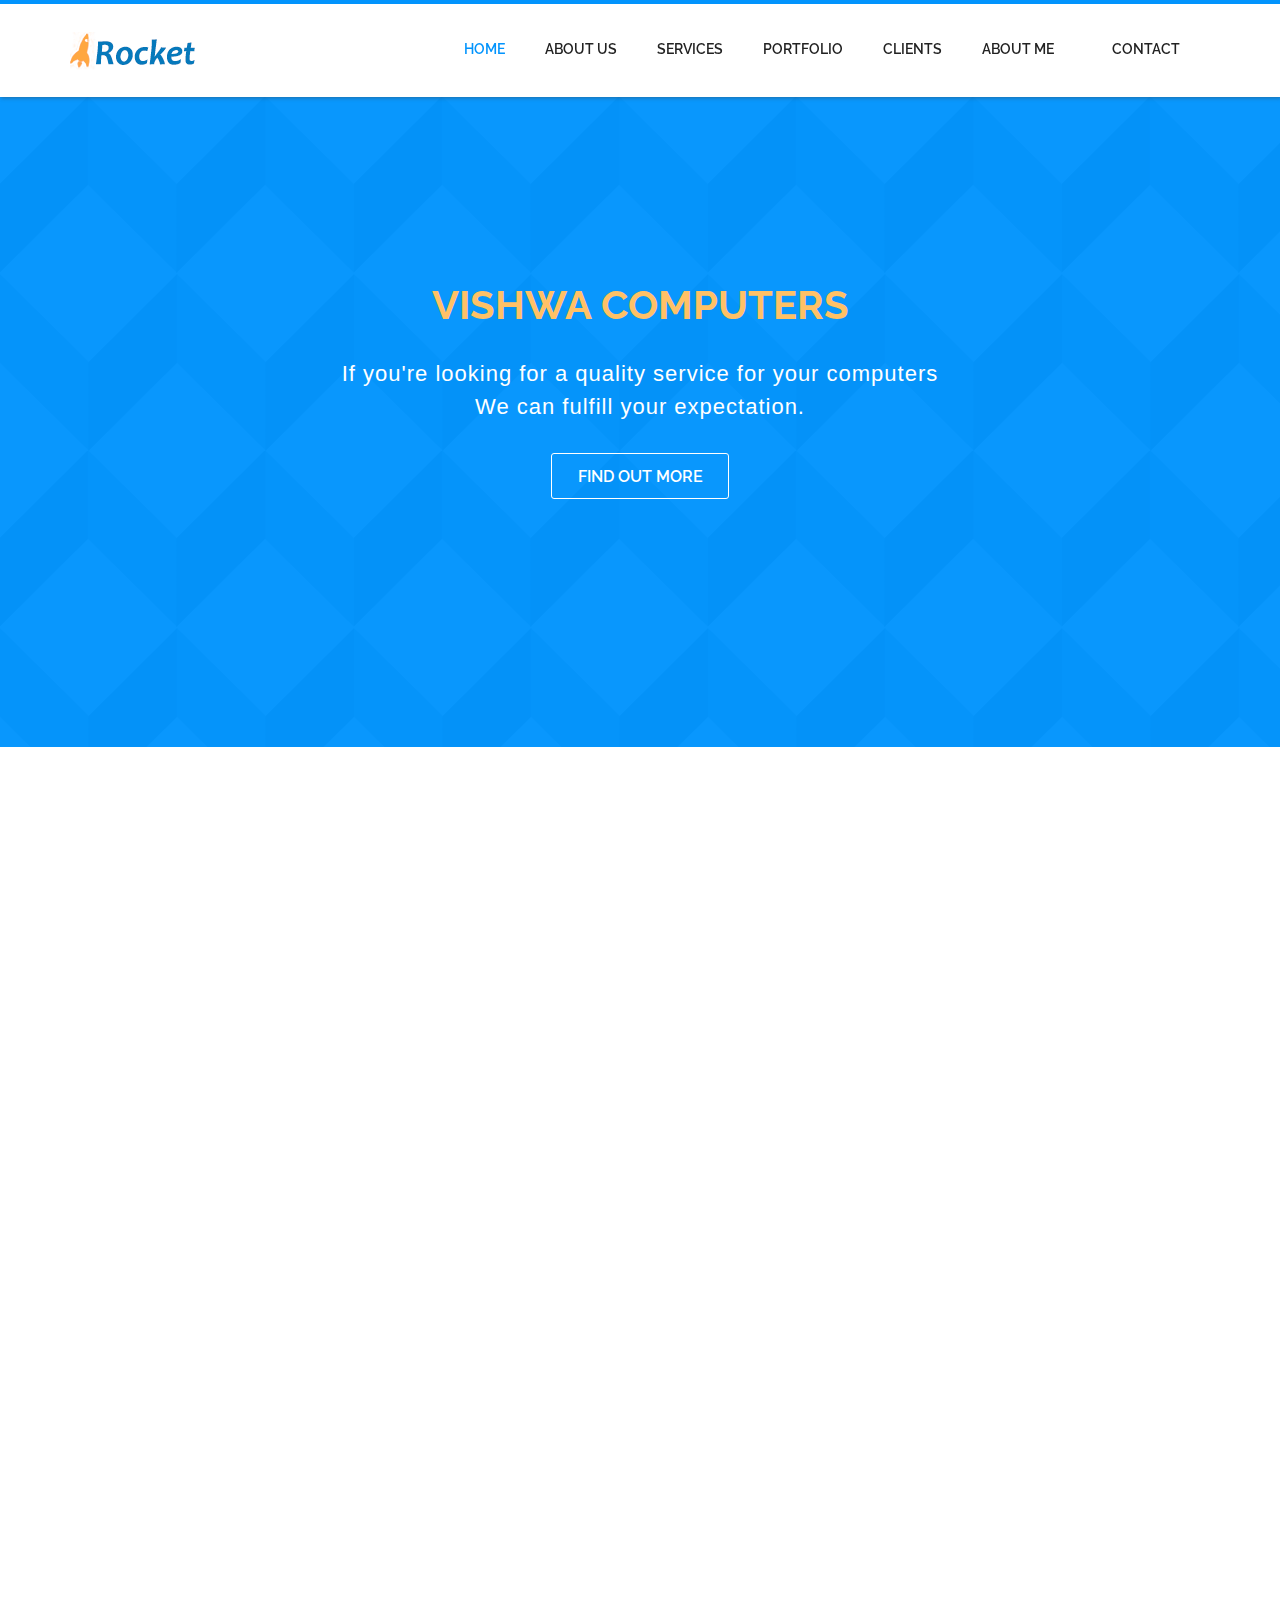
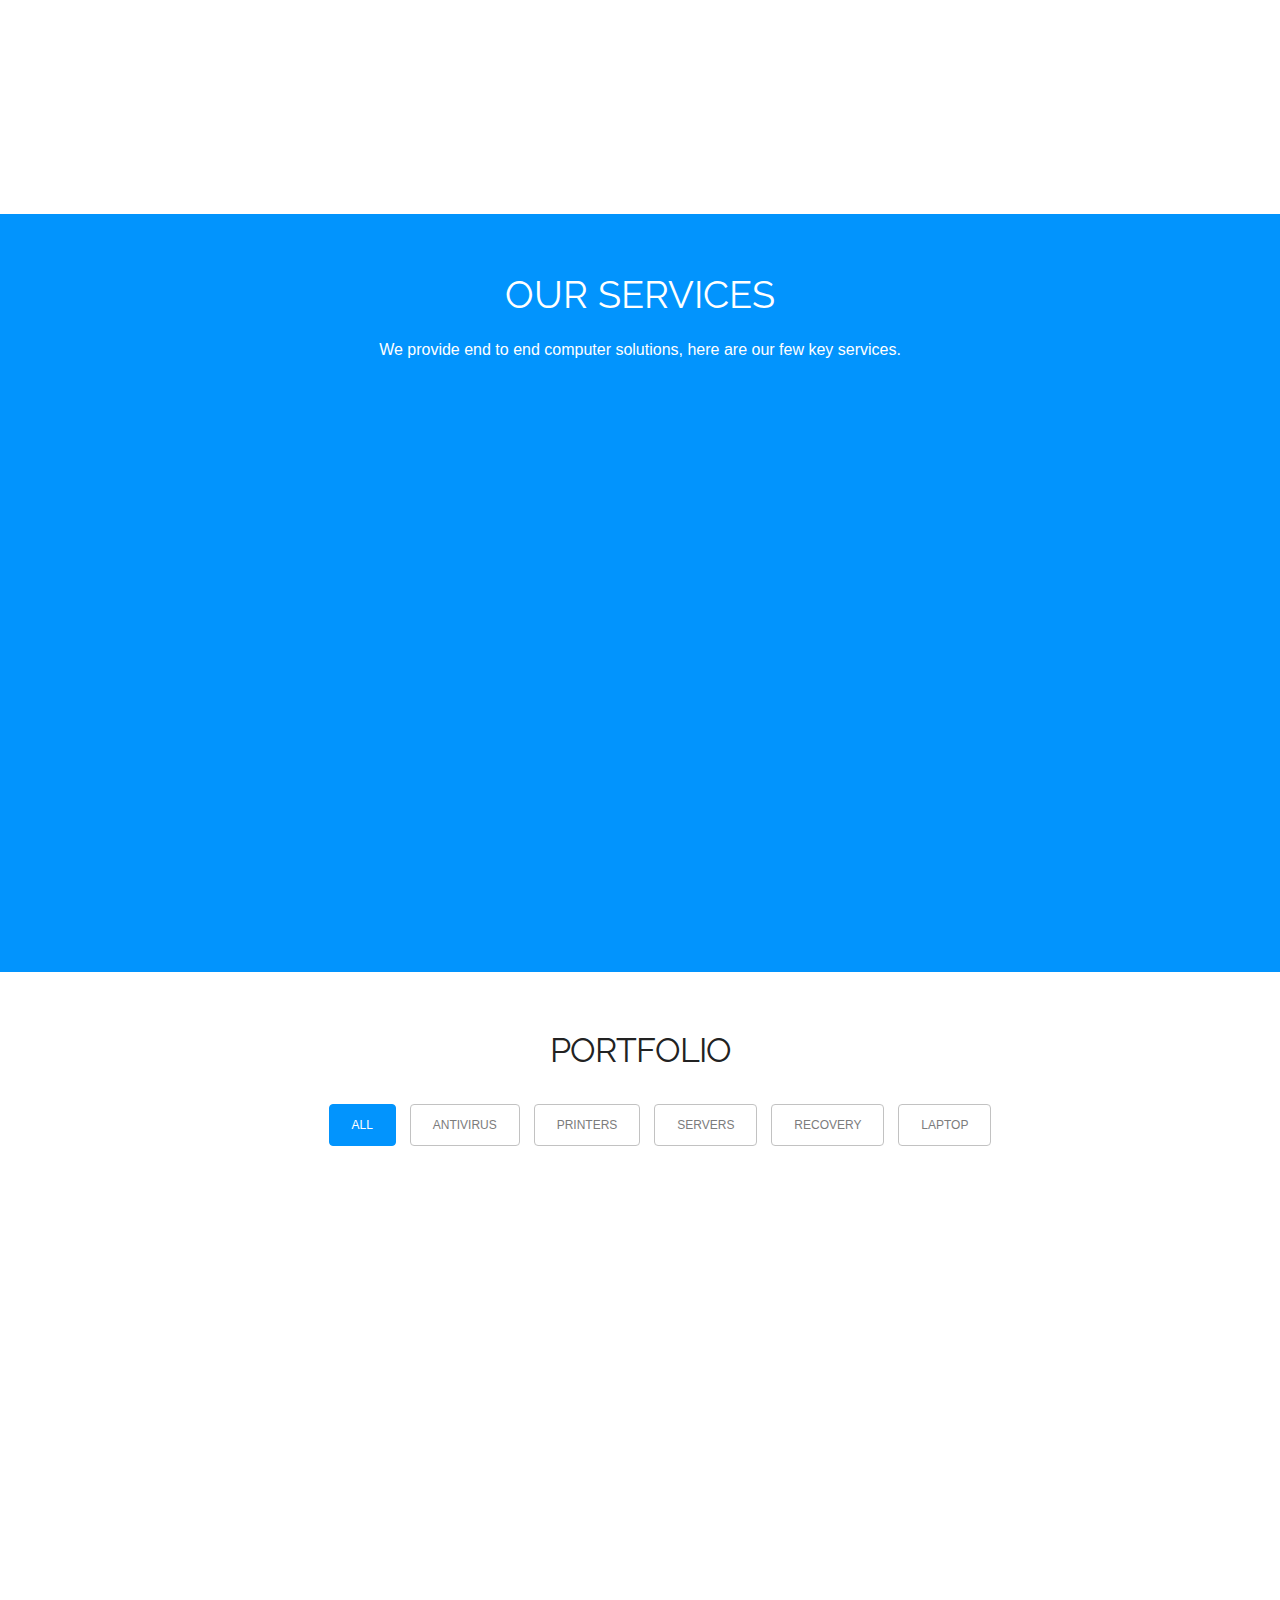
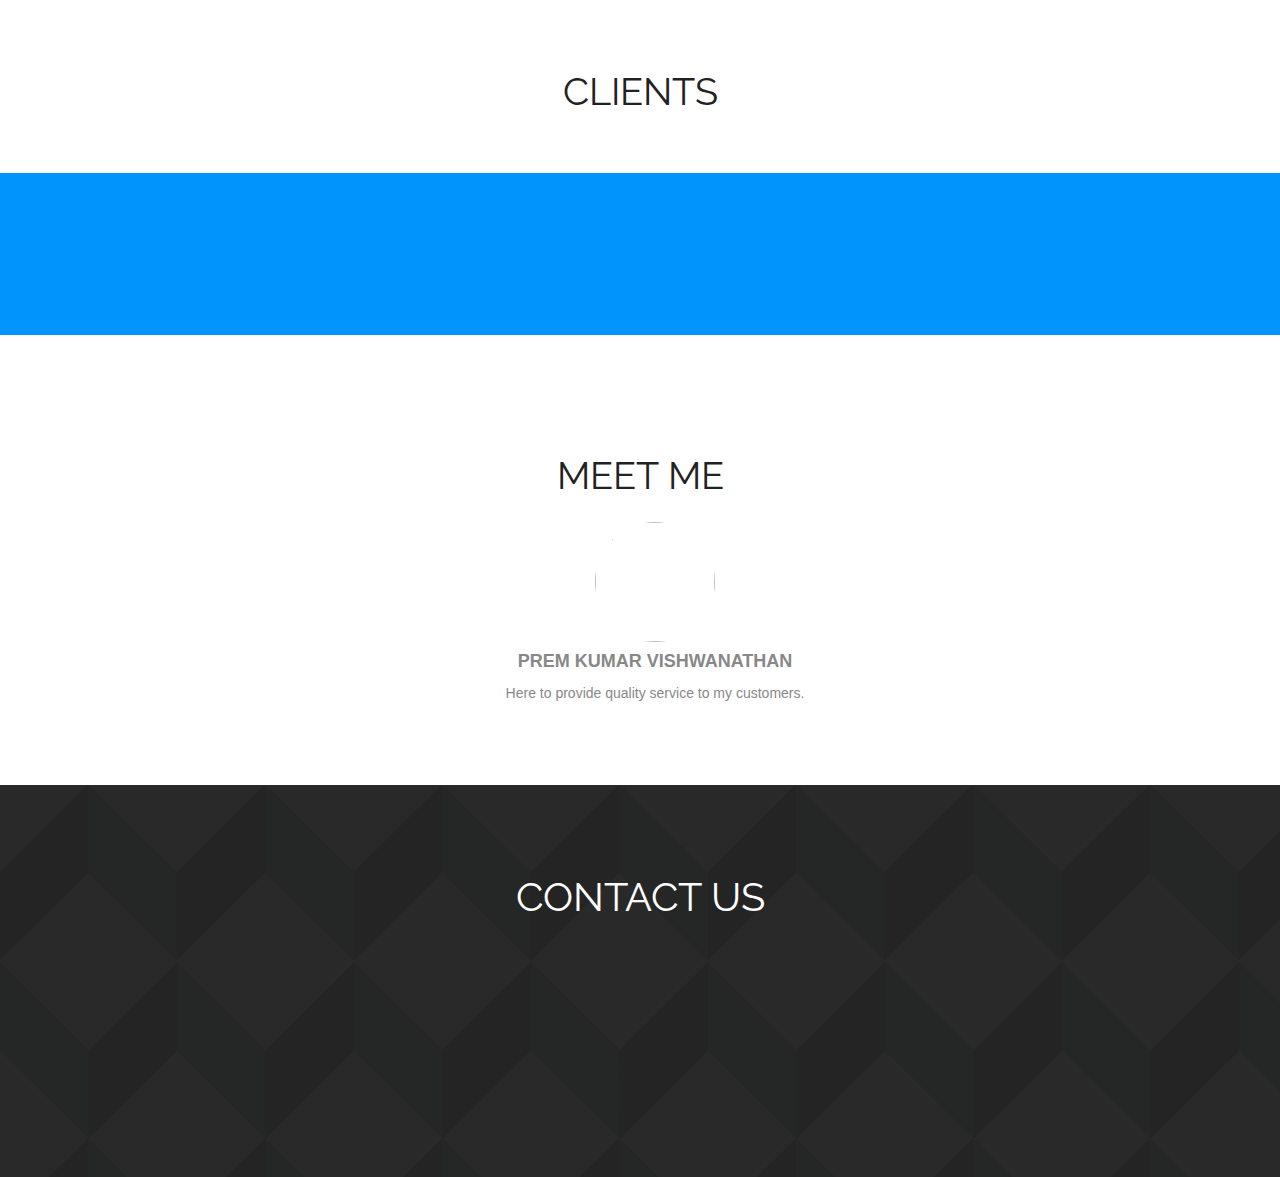
==== index.html @ ed41c0fb "Changes" ====
<!doctype html>
<html>
<head>
<meta charset="utf-8">
<meta name="viewport" content="width=device-width, maximum-scale=1">
<title>Rocket Business Bootstrap Free Responsive Web template | Webthemez</title>
<link rel="icon" href="favicon.png" type="image/png">
<link href="css/bootstrap.min.css" rel="stylesheet" type="text/css">
<link rel="stylesheet" href="js/fancybox/jquery.fancybox.css" type="text/css" media="screen" />
<link href="css/style.css" rel="stylesheet" type="text/css"> 
<link href="css/font-awesome.css" rel="stylesheet" type="text/css"> 
<link href="css/animate.css" rel="stylesheet" type="text/css">
 
<!--[if lt IE 9]>
    <script src="js/respond-1.1.0.min.js"></script>
    <script src="js/html5shiv.js"></script>
    <script src="js/html5element.js"></script>
<![endif]-->
 
</head>
<body>

<!--Header_section-->
<header id="header_wrapper">
  <div class="container">
    <div class="header_box">
      <div class="logo"><a href="#"><img src="img/logo.png" alt="logo"></a></div>
	  <nav class="navbar navbar-inverse" role="navigation">
      <div class="navbar-header">
        <button type="button" id="nav-toggle" class="navbar-toggle" data-toggle="collapse" data-target="#main-nav"> <span class="sr-only">Toggle navigation</span> <span class="icon-bar"></span> <span class="icon-bar"></span> <span class="icon-bar"></span> </button>
        </div>
	    <div id="main-nav" class="collapse navbar-collapse navStyle">
			<ul class="nav navbar-nav" id="mainNav">
			  <li class="active"><a href="#hero_section" class="scroll-link">Home</a></li>
			  <li><a href="#aboutUs" class="scroll-link">About Us</a></li>
			  <li><a href="#service" class="scroll-link">Services</a></li>
			  <li><a href="#Portfolio" class="scroll-link">Portfolio</a></li>
			  <li><a href="#clients" class="scroll-link">Clients</a></li>
			  <li><a href="#team" class="scroll-link">About Me</a></li>
			  <li><a href="#contact" class="scroll-link">Contact</a></li>
			</ul>
      </div>
	 </nav>
    </div>
  </div>
</header>
<!--Header_section--> 

<!--Hero_Section-->
<section id="hero_section" class="top_cont_outer">
  <div class="hero_wrapper">
    <div class="container">
      <div class="hero_section">
        <div class="row">
          <div class="col-md-12">
		   
            <div class="top_left_cont zoomIn wow animated"> 
              <h2><strong>Vishwa Computers</strong></h2>

                <div class="underline"></div>
              <p>If you're looking for a quality service for your computers <br/> We can fulfill your expectation.</p>
              <a href="#service" class="read_more2">Find out more</a> </div>
          </div> 
        </div>
      </div>
    </div>
  </div>
</section>
<!--Hero_Section--> 

<section id="aboutUs"><!--Aboutus-->
<div class="inner_wrapper aboutUs-container fadeInLeft animated wow">
  <div class="container">
    <h2>About Us</h2>
	<h6>We are one of the best Computer repairing service provider in Chennai. We repair your system at your home/office at very affordable price.</h6>
    <div class="inner_section">
 <div class="row">
      <div class="col-md-6"> <img class="img-responsive" src="img/portfolio_pic2.jpg" align=""> </div>
      <div class="col-md-6">
        <h3>Who we are</h3>
        <p>We have more than <b>10+</b> years and 500+ happy customers. Vishwa computers is one of the best computer solution provider in chennai. We provide all kinds of system sales and services like, ASC, Desktop and Laptop computers and it's peripherals.</p><br/>
      </div>
    </div>
	  <div class="row">
		<div class="col-lg-12 about-us">
			<div class="row">
                <div class="col-md-6"> <img class="img-responsive" src="img/about2.jpg" align=""> </div>
				<div class="col-md-6">
				 <h3>Why choose us</h3> 
                    <p>
                         Customer satisfaction is our key, we have more happy clients and we will always provide an optimal solution which 
                    </p>
                <ul class="about-us-list">
                    <li class="points">Expert Team</li>
                    <li class="points">Fast Service</li>
                    <li class="points">Quick Response</li>
                    <li class="points">Modern Technology</li>
                    <li class="points">Affordable Prices</li>
                </ul><!-- /.about-us-list -->
            
				</div><!-- /.col-md-6 -->
				
			</div><!-- /.row -->	
		</div><!-- /.col-lg-12 -->
	   </div>
  
    </div>
  </div> 
  </div>
</section>
<!--Aboutus--> 


<!--Service-->
<section  id="service">
  <div class="container">
    <h2>Our Services</h2>
	<h6>We provide end to end computer solutions, here are our few key services.</h6>
    <div class="service_wrapper">
      <div class="row">
        <div class="col-md-3">
		<div class="service_icon delay-03s animated wow  zoomIn"><span><i class="fa fa-html5"></i></span></div>
          <div class="service_block">
            
            <h3 class="animated fadeInUp wow">Sales</h3>
            <p class="animated fadeInDown wow">we are well experienced, we will be able to assemble computer system with latest technical configurations.</p>
          </div>
        </div>
        <div class="col-md-3"> 
		<div class="service_icon icon2  delay-03s animated wow zoomIn"> <span><i class="fa fa-globe"></i></span> </div> 
		<div class="service_block">
            <h3 class="animated fadeInUp wow">Networking</h3>
            <p class="animated fadeInDown wow">We Provide Computer Networking Services, Like structured Cabling, Switching, routing, Crimping, Wifi, Lan, Wan Point to factor yet point after multipoint networking.  </p>
          </div>
        </div>
        <div class="col-md-3">
		<div class="service_icon icon3  delay-03s animated wow zoomIn"> <span><i class="fa fa-desktop"></i></span> </div>
          <div class="service_block">
            
            <h3 class="animated fadeInUp wow">Data Recovery Service</h3>
            <p class="animated fadeInDown wow">Do not fear in relation to statistics impairment anymore, because We lift lost, deleted & formatted records from entire types about media units include Hard Disk, Desktop, Laptop, Mobile, Removable media.</p>
          </div>
        </div>
		  <div class="col-md-3">
		<div class="service_icon icon3  delay-03s animated wow zoomIn"> <span><i class="fa fa-camera"></i></span> </div>
          <div class="service_block">
            
            <h3 class="animated fadeInUp wow">CCTV Installation</h3>
            <p class="animated fadeInDown wow">Our team tends to provide the best CCTV Installation services and take specific care of each and every customer keeping in minds its terms, needs and desires. installation and supporting CCTV security solutions, Surveillance System & Security Camera etc.</p>
          </div>
        </div>
      </div> 
    </div>
  </div>
</section>
<!--Service-->




<!-- Portfolio -->
<section id="Portfolio" class="content"> 
  
  <!-- Container -->
  <div class="container portfolio_title"> 
    
    <!-- Title -->
    <div class="section-title">
      <h2>Portfolio</h2>
	  
    </div>
    <!--/Title --> 
    
  </div>
  <!-- Container -->
  
  <div class="portfolio-top"></div>
  
  <!-- Portfolio Filters -->
  <div class="portfolio"> 
    
    <div id="filters" class="sixteen columns">
      <ul class="clearfix">
        <li><a id="all" href="#" data-filter="*" class="active">
          <h5>All</h5>
          </a></li>
        <li><a class="" href="#" data-filter=".antivirus">
          <h5>Antivirus</h5>
          </a></li>
        <li><a class="" href="#" data-filter=".printer">
          <h5>Printers</h5>
          </a></li>
        <li><a class="" href="#" data-filter=".servers">
          <h5>Servers</h5>
          </a></li>
        <li><a class="" href="#" data-filter=".recovery">
          <h5>Recovery</h5>
          </a></li>
        <li><a class="" href="#" data-filter=".laptop">
          <h5>Laptop</h5>
          </a></li>
      </ul>
    </div>
    <!--/Portfolio Filters --> 
    
    <!-- Portfolio Wrapper -->
    <div class="isotope fadeInLeft animated wow grid" style="position: relative; overflow: hidden; height: 480px;" id="portfolio_wrapper">  
      <!-- Portfolio Item -->
      <figure style="position: absolute; left: 0px; top: 0px; transform: translate3d(0px, 0px, 0px) scale3d(1, 1, 1); width: 337px; opacity: 1;" class="portfolio-item one-four   antivirus isotope-item effect-oscar">
	   
        <div class="portfolio_img"> 
		<img src="img/portfolio_pic1.jpg" alt="Portfolio 1"> </div> 
			<figcaption>		
				<div>
				  <a href="img/portfolio_pic1.jpg" class="fancybox"> 
					<h2><span>Antivirus</span></h2>
							<p>We install latest antivirus to system to protect from malwares.</p>
				  </a>
				</div>
			</figcaption>
        </figure>
      <!--/Portfolio Item --> 
      
      <!-- Portfolio Item-->
      <figure style="position: absolute; left: 0px; top: 0px; transform: translate3d(337px, 0px, 0px) scale3d(1, 1, 1); width: 337px; opacity: 1;" class="portfolio-item one-four  laptop isotope-item effect-oscar">
        <div class="portfolio_img"> <img src="img/portfolio_pic2.jpg" alt="Portfolio 1"> </div>
        	<figcaption>		
				<div>
				  <a href="img/portfolio_pic2.jpg" class="fancybox"> 
					<h2><span>Laptop</span> services</h2>
							<p>We provide annual maintainance service to keep your speedup laptop.</p>
				  </a>
				</div>
			</figcaption>
        </figure>
      <!--/Portfolio Item --> 
      
      <!-- Portfolio Item -->
      <figure style="position: absolute; left: 0px; top: 0px; transform: translate3d(674px, 0px, 0px) scale3d(1, 1, 1); width: 337px; opacity: 1;" class="portfolio-item one-four  servers  isotope-item effect-oscar">
        <div class="portfolio_img"> <img src="img/portfolio_pic3.jpg" alt="Portfolio 1"> </div>
       <figcaption>		
				<div>
				  <a href="img/portfolio_pic3.jpg" class="fancybox"> 
					<h2><span>Servers</span></h2>
							<p>We install server and configure dhcp for your systems.</p>
				  </a>
				</div>
			</figcaption>
        </figure>
      <!--/Portfolio Item--> 
      
      <!-- Portfolio Item-->
      <figure style="position: absolute; left: 0px; top: 0px; transform: translate3d(1011px, 0px, 0px) scale3d(1, 1, 1); width: 337px; opacity: 1;" class="portfolio-item one-four  laptop  prototype web isotope-item effect-oscar">
        <div class="portfolio_img"> <img src="img/portfolio_pic4.jpg" alt="Portfolio 1"> </div>
         <figcaption>		
				<div>
				  <a href="img/portfolio_pic4.jpg" class="fancybox"> 
					<h2>Assembling <span>PC</span></h2>
                            <p>We know the market, we would be able to provide you the best pc in any budget.</p>
				  </a>
				</div>
			</figcaption>
      </figure>
      <!-- Portfolio Item --> 
      
      <!-- Portfolio Item -->
      <figure style="position: absolute; left: 0px; top: 0px; transform: translate3d(0px, 240px, 0px) scale3d(1, 1, 1); width: 337px; opacity: 1;" class="portfolio-item one-four  recovery isotope-item effect-oscar">
        <div class="portfolio_img"> <img src="img/portfolio_pic5.jpg" alt="Portfolio 1"> </div>
       <figcaption>		
				<div>
				  <a href="img/portfolio_pic5.jpg" class="fancybox"> 
					<h2><span>OS </span>installation</h2>
							<p>We install every os , recover corrupt os.</p>
				  </a>
				</div>
			</figcaption>
      </figure>
      <!--/Portfolio Item --> 
      
      <!-- Portfolio Item -->
      <figure style="position: absolute; left: 0px; top: 0px; transform: translate3d(337px, 240px, 0px) scale3d(1, 1, 1); width: 337px; opacity: 1;" class="portfolio-item one-four  antivirus isotope-item effect-oscar">
        <div class="portfolio_img"> <img src="img/portfolio_pic6.jpg" alt="Portfolio 1"> </div>
       <figcaption>		
				<div>
				  <a href="img/portfolio_pic6.jpg" class="fancybox"> 
					<h2>removing <span>Virus</span></h2>
							<p>We help in recovering your files from virus attacks.</p>
				  </a>
				</div>
			</figcaption>
      </figure>
      <!--/Portfolio Item --> 
      
      <!-- Portfolio Item  -->
      <figure style="position: absolute; left: 0px; top: 0px; transform: translate3d(674px, 240px, 0px) scale3d(1, 1, 1); width: 337px; opacity: 1;" class="portfolio-item one-four  printer web isotope-item effect-oscar">
        <div class="portfolio_img"> <img src="img/portfolio_pic7.jpg" alt="Portfolio 1"> </div>       
       <figcaption>		
				<div>
				  <a href="img/portfolio_pic7.jpg" class="fancybox"> 
					<h2>refilling <span>TONER</span></h2>
							<p>We refil printer catridges and toners.</p>
				  </a>
				</div>
			</figcaption>
       </figure>
      <!--/Portfolio Item --> 
      
      <!-- Portfolio Item -->
      <figure style="position: absolute; left: 0px; top: 0px; transform: translate3d(1011px, 240px, 0px) scale3d(1, 1, 1); width: 337px; opacity: 1;" class="portfolio-item one-four   recovery isotope-item effect-oscar">
        <div class="portfolio_img"> <img src="img/portfolio_pic8.jpg" alt="Portfolio 1"> </div>       
      <figcaption>		
				<div>
				  <a href="img/portfolio_pic8.jpg" class="fancybox"> 
					<h2>recovery</h2>
							<p>Recovering important data service is provided.</p>
				  </a>
				</div>
			</figcaption>
        </figure>
      <!--/Portfolio Item --> 
      
    </div>
    <!--/Portfolio Wrapper --> 
    
  </div>
  <!--/Portfolio Filters -->
  
  <div class="portfolio_btm"></div>
  
  
  <div id="project_container">
    <div class="clear"></div>
    <div id="project_data"></div>
  </div>
 
  
</section>
<!--/Portfolio --> 

<section class="page_section" id="clients"><!--page_section-->
  <h2>Clients</h2>
<!--page_section-->
<div class="client_logos"><!--client_logos-->
  <div class="container">
    <ul class="fadeInRight animated wow">
      <li><a href="javascript:void(0)"><img src="img/client_logo1.png" alt=""></a></li>
      <li><a href="javascript:void(0)"><img src="img/client_logo2.png" alt=""></a></li>
      <li><a href="javascript:void(0)"><img src="img/client_logo3.png" alt=""></a></li>
      <li><a href="javascript:void(0)"><img src="img/client_logo5.png" alt=""></a></li>
    </ul>
  </div>
</div>
</section>
<!--client_logos-->

<section class="page_section team" id="team"><!--main-section team-start-->
  <div class="container">
    <h2>MEET ME</h2>
	  	
		<div id="team" name="team">
  <div class="container">
    <div class="row centered">
      
      <div class="col-md-12 centered"> <img class="img img-circle" src="img/team01.jpg" height="120px" width="120px" alt="">
        <h4><strong>PREM KUMAR VISHWANATHAN</strong></h4>
        <p>Here to provide quality service to my customers.</p><br/>
        <!-- <a href="#"><i class="fa fa-twitter"></i></a> <a href="#"><i class="fa fa-facebook"></i></a> <a href="#"><i class="fa fa-linkedin"></i></a> <br/></div>    -->
    </div>
  </div>
  <!-- row --> 
</div>
	</div>
</section>
<!--/Team-->
<!--Footer-->
<footer class="footer_wrapper" id="contact">
  <div class="container">
    <section class="page_section contact" id="contact">
      <div class="contact_section">
        <h2>Contact Us</h2>
     
      </div>
      <div class="row">
        <div class="col-lg- wow fadeInLeft">	
		 <div class="contact_info">
            <div class="col-md-4">
                <div class="detail">
                    <h4>Vishwa Computers</h4>
                    <p>Ambattur, Chennai</p>
                </div>      
            </div>
            <div class="col-md-4">          
                <div class="detail">
                    <h4>call us</h4>
                    <p>+91 9940304324</p>
                </div>
            </div>
            <div class="col-md-4">
                <div class="detail">
                    <h4>Email us</h4>
                    <p>premuv@gmail.com</p>
                </div> 
            </div>
        </div>
       		  
			  
          
          <!-- <ul class="social_links">
            <li class="twitter animated bounceIn wow delay-02s"><a href="javascript:void(0)"><i class="fa fa-twitter"></i></a></li>
            <li class="facebook animated bounceIn wow delay-03s"><a href="javascript:void(0)"><i class="fa fa-facebook"></i></a></li>
            <li class="pinterest animated bounceIn wow delay-04s"><a href="javascript:void(0)"><i class="fa fa-pinterest"></i></a></li>
            <li class="gplus animated bounceIn wow delay-05s"><a href="javascript:void(0)"><i class="fa fa-google-plus"></i></a></li> 
          </ul> -->
        </div>
        <!-- <div class="col-lg-8 wow fadeInLeft delay-06s">
          <div class="form">
            <input class="input-text" type="text" name="" value="Your Name *" onFocus="if(this.value==this.defaultValue)this.value='';" onBlur="if(this.value=='')this.value=this.defaultValue;">
            <input class="input-text" type="text" name="" value="Your E-mail *" onFocus="if(this.value==this.defaultValue)this.value='';" onBlur="if(this.value=='')this.value=this.defaultValue;">
            <textarea class="input-text text-area" cols="0" rows="0" onFocus="if(this.value==this.defaultValue)this.value='';" onBlur="if(this.value=='')this.value=this.defaultValue;">Your Message *</textarea>
            <input class="input-btn" type="submit" value="send message">
          </div>
        </div>
      </div> -->
    </section>
  </div>
  <div class="container">
    <!-- <div class="footer_bottom"><span><a href="http://webthemez.com">WebThemez.com</a>. </span> </div> -->
  </div>
</footer>

<script type="text/javascript" src="js/jquery-1.11.0.min.js"></script>
<script type="text/javascript" src="js/bootstrap.min.js"></script>
<script type="text/javascript" src="js/jquery-scrolltofixed.js"></script>
<script type="text/javascript" src="js/jquery.nav.js"></script> 
<script type="text/javascript" src="js/jquery.easing.1.3.js"></script>
<script type="text/javascript" src="js/jquery.isotope.js"></script>
<script src="js/fancybox/jquery.fancybox.pack.js" type="text/javascript"></script> 
<script type="text/javascript" src="js/wow.js"></script> 
<script type="text/javascript" src="js/custom.js"></script>

</body>
</html>
---- css/style.css ----
/*
Author URI: http://webthemez.com/
Note: 
Licence under Creative Commons Attribution 3.0 
-------------------------------------------------------*/

@charset "utf-8";
@import url(http://fonts.googleapis.com/css?family=Raleway:800,700,400);
@import url(http://fonts.googleapis.com/css?family=Signika:400,600);

/* Reset
---------------------------------*/
ul {
    list-style: none;
}

.figure {
    margin: 0px;
}

img {
    max-width: 100%;
}

a, a:hover, a:active {
    outline: 0px !important;
	text-decoration:none;
}
.clear {
    clear: both;
    display: block;
    overflow: hidden;
    visibility: hidden;
    width: 0;
    height: 0;
}
.clearfix:before,
.clearfix:after {
    content: '\0020';
    display: block;
    overflow: hidden;
    visibility: hidden;
    width: 0;
    height: 0;
}

.clearfix:after {
    clear: both;
}

/* Common style */
.grid figure {
	position: relative;
	float: left;
	overflow: hidden;
	margin: 10px 1%;
	min-width: 320px;
	max-width: 480px;
	max-height: 360px;
	width: 48%;
	background: #3085a3;
	text-align: center;
	cursor: pointer;
}

.grid figure img {
	position: relative;
	display: block;
	min-height: 100%;
	max-width: 100%;
	opacity: 0.8;
}

.grid figure figcaption {
	padding: 2em;
	color: #fff;
	text-transform: uppercase;
	font-size: 1.25em;
	-webkit-backface-visibility: hidden;
	backface-visibility: hidden;
}

.grid figure figcaption::before,
.grid figure figcaption::after {
	pointer-events: none;
}

.grid figure figcaption,
.grid figure figcaption > a {
	position: absolute;
	top: 0;
	left: 0;
	width: 100%;
	height: 100%;
}

/* Anchor will cover the whole item by default */
/* For some effects it will show as a button */
.grid figure figcaption > a {
	z-index: 1000;
	text-indent: 200%;
	white-space: nowrap;
	font-size: 0;
	opacity: 0;
}

.grid figure h2 {
	word-spacing: -0.15em;
	font-weight: 300;
}

.grid figure h2 span {
	font-weight: 800;
}

.grid figure h2,
.grid figure p {
	margin: 0;
}

.grid figure p {
	letter-spacing: 1px;
	font-size: 68.5%;
}

/*---------------*/
/***** Oscar *****/
/*---------------*/

figure.effect-oscar {
	background: -webkit-linear-gradient(45deg, #22682a 0%, #9b4a1b 40%, #3a342a 100%);
	background: linear-gradient(45deg, #22682a 0%,#9b4a1b 40%,#3a342a 100%);
}

figure.effect-oscar img {
	opacity: 0.9;
	-webkit-transition: opacity 0.35s;
	transition: opacity 0.35s;
}

figure.effect-oscar figcaption {
	padding: 3em;
	background-color: rgba(58,52,42,0.7);
	-webkit-transition: background-color 0.35s;
	transition: background-color 0.35s;
}

figure.effect-oscar figcaption::before {
	position: absolute;
	top: 30px;
	right: 30px;
	bottom: 30px;
	left: 30px;
	border: 1px solid #fff;
	content: '';
}

figure.effect-oscar h2 {
	margin: 20% 0 10px 0;
	-webkit-transition: -webkit-transform 0.35s;
	transition: transform 0.35s;
	-webkit-transform: translate3d(0,100%,0);
	transform: translate3d(0,100%,0);
	color:#A3A3A3;
}

figure.effect-oscar figcaption::before,
figure.effect-oscar p {
	opacity: 0;
	-webkit-transition: opacity 0.35s, -webkit-transform 0.35s;
	transition: opacity 0.35s, transform 0.35s;
	-webkit-transform: scale(0);
	transform: scale(0);
}

figure.effect-oscar:hover h2 {
	-webkit-transform: translate3d(0,0,0);
	transform: translate3d(0,0,0);
	color:#fff;
}

figure.effect-oscar:hover figcaption::before,
figure.effect-oscar:hover p {
	opacity: 1;
	-webkit-transform: scale(1);
	transform: scale(1);
	color:#fff;+++++++
}

figure.effect-oscar:hover figcaption {
	background-color: rgba(58,52,42,0);
}

figure.effect-oscar:hover img {
	opacity: 0.4;
}

/* Styles
---------------------------------*/
body {
    background: #fff;
    font-family: 'Open Sans', sans-serif;
    font-size: 14px;
    font-weight: normal;
    color: #888888;
    margin: 0;
}

h2 {
    font-size: 38px;
    color: #222222;
    font-family: 'Raleway', sans-serif;
    font-weight: normal;
    margin: 0px 0 25px 0;
    text-align: center;
    text-transform: uppercase;
}

h3 {
    font-family: 'Open Sans', sans-serif;
    font-weight: 600;
    color: #222222;
    font-size: 18px;
    margin: 0 0 5px 0;
}

h6 {
    font-size: 16px;
    color: #888888;
    font-family: 'Open Sans', sans-serif;
    font-weight: 400;
    text-align: center;
    margin: 0 0 60px 0;
}

p {
    line-height: 24px;
    margin: 0;
}

/* Header Styles
---------------------------------*/

#header_wrapper {
    background: #ffffff;
    padding: 20px 0px;
	
    border-top: 4px solid #0294FD;
	box-shadow: 1px 1px 4px rgba(60, 60, 60, 0.44);
}

.header_box {
    position: relative;
}

.logo {
    float: left;
    margin-top: 8px;
	position: relative;
	z-index: 2;
}

.res-nav_click {
    display: none;
}
	

/* Nav Styles
---------------------------------*/
.navbar-inverse {
    background-color: transparent;
    border-color: transparent;
}

.navbar {
    border: 0px solid #fff;
    min-height: 40px;
    margin-bottom: 0px;
}

.navbar-inverse .navbar-nav > li > a {
    color: #222;
}

.navStyle {
    float: right;
}

.navStyle ul {
    list-style: none;
    padding: 0px;
}

.navStyle ul li {
    display: inline-block;
    margin: 0 5px;
}

.navStyle ul li:first-child {
	/*margin:0px;*/;
}

.navStyle ul li:last-child {
    margin: 0 0 0 23px;
}

.navStyle ul li a {
    display: block;
    font-size: 14px;
    color: #222222;
    font-family: 'Raleway', sans-serif;
    text-decoration: none;
    text-transform: uppercase;
    font-weight: 600;
    transition: all 0.2s ease-in-out;
    -moz-transition: all 0.2s ease-in-out;
    -webkit-transition: all 0.2s ease-in-out;
}

.navStyle ul li a:hover {
    color: #ED5441;
}

.navStyle > li > a:hover, .nav > li > a:focus {
    text-decoration: none;
    color: #ED5441;
    background-color: transparent;
}

.navbar-inverse .navbar-nav > li > a:hover, .navbar-inverse .navbar-nav > li > a:focus {
    color: #0294FD;
    background-color: transparent;
}

.navbar-inverse .navbar-nav > .active > a, .navbar-inverse .navbar-nav > .active > a:hover, .navbar-inverse .navbar-nav > .active > a:focus {
    color: #0294FD;
    background-color: transparent;
}

.navStyle > li.active > a,
.navStyle > li.active > a:hover {
    text-decoration: none;
    color: #ED5441;
    background-color: transparent;
}

.borderLeft {
    border-left: 1px solid #DADADA;
}

.borderTop {
    margin-top: 30px;
    border-top: 1px solid #DADADA;
}

.mrgTop {
    margin-top: 30px;
}
/* Top_content
---------------------------------*/

.top_cont_outer {
    background: #ED5441;
    position: relative;
	
    background: #0294FD url(../img/pattern-1.png) top left repeat;
	height:650px;
}

.hero_section {
    position: relative;
    padding-top: 72px;
}

.white_pad {
    position: relative;
    right: 0px;
    bottom: 0px;
}

.white_pad img {
    position: absolute;
    right: 0px;
    bottom: 0px;
}

.top_left_cont {
    padding: 110px 0;
}

.top_left_cont h3 {
    font-size: 16px;
    color: #f56eab;
    margin: 0 0 20px 0;
    text-align: left;
    font-weight: 700;
}

.top_left_cont h2 {
    font-size: 40px;
    color: #FFF;
    line-height: 52px;
    margin: 0 0 26px 0;
    font-family: 'Raleway', sans-serif;
    text-align: center;
}

.top_left_cont h2 strong {
    font-weight: 700;
	
    color: #FFC166;
}

.top_left_cont p {
font-size: 18px;
color: #FFFFFF;
margin: 0 0 30px 0;
line-height: 33px;
text-align: center;
font-weight: normal;
font-size: 22px;
/* font-weight: 300; */
text-align: center;
letter-spacing: 1px;
}

a.read_more, a.read_more2 {
    font-family: 'Raleway', sans-serif;
    display: block;
    font-size: 16px;
    width: 178px;
    height: 46px;
    line-height: 46px;
    border-radius: 3px;
    text-align: center;
    text-transform: uppercase;
    font-weight: 600;
    transition: all 0.2s ease-in-out;
    -moz-transition: all 0.2s ease-in-out;
    -webkit-transition: all 0.2s ease-in-out;
    background: transparent;
    color: #fff;
    border: 1px solid #fff;
	margin:0 auto;
}
a.read_more{
	 color: #3C3C3C;
	 border: 1px solid #3C3C3C;
}
a.read_more2:hover, a.read_more:hover {
    background: #fff;
    color: #0593F9;
    border: 1px solid #fff;
}
a.read_more:hover {
    background: #fff;
    color: #ED5441;
    border: 1px solid #ED5441;
}

	







/* Services
---------------------------------*/

#service {
    padding: 60px 0px;
    background: #0294FD;
}
#service h2{
  color: #fff;

}
.service_wrapper {
    padding: 40px 0 40px;
}

.service_section {
}

.service_block {
    text-align: center;
    padding-left: 15px;
    padding-right: 15px; 
	position: relative;
}

.service_icon {  
    width: 90px;
    height: 85px;
    margin: 0px auto 25px; 
    text-align: center;
}

 

.service_icon span {
    background: transparent; 
    display: block;
    height: 100%;
    width: 100%;
	border: 1px solid #fff
}

.service_icon i {
  color: #FFC166;
font-size: 40px;
margin-top: 0;
position: relative;
top: 20px;
z-index: 20;
display: block;
text-align: center;
}

.service_block h3 {
    font-family: 'Raleway', sans-serif;
    font-weight: 600;
    font-size: 25px;
    color: #fff;
margin: 35px 0 15px; 
}
#service h6{
color:#fff;
}
.service_block p {
    font-size: 16px;
    color: #fff;
    margin: 0 0 35px 0; 
}
	


/* Latest Work
---------------------------------*/


#work_outer {
    background: #f9f9f9;
    padding: 70px 0px;
    position: relative;
}

.work_pic {
    position: absolute;
    right: 0;
    top: 25%;
    width: 50%;
}

.inner_section {
    padding: 0px;
}

.service-list {
    padding: 0 0 0 0;
    font-size: 14px;
    margin-bottom: 40px;
}

.service-list-col1 {
    float: left;
    width: 60px;
    text-align: center;
}

.service-list-col1 i {
    display:;
    color: #888;
    font-size: 19px;
    font-style: normal;
    line-height: 20px;
}

.service-list-col2 {
    overflow: hidden;
}

.page_section.alabaster {
    background: #fafafa;
}

.work_bottom {
    padding: 20px 0 0 0px;
}

.work_bottom span {
    font-size: 18px;
    color: #333333;
    display: block;
    margin: 0 0 20px 0;
}

a.contact_btn {
    background: #fff;
    text-transform: uppercase;
    display: block;
    width: 176px;
    height: 49px;
    text-align: center;
    line-height: 49px;
    font-size: 16px;
    color: #ED5441;
    border-radius: 3px;
    font-family: 'Raleway', sans-serif;
    font-weight: 600;
    border: 2px solid #ED5441;
    transition: all 0.2s ease-in-out;
    -moz-transition: all 0.2s ease-in-out;
    -webkit-transition: all 0.2s ease-in-out;
}

a.contact_btn:hover {
    background: #ED5441;
    color: #fff;
}

.input-text {
    background: transparent;
}


/* Portfolio
---------------------------------*/


#Portfolio {
    padding: 60px 0px;
}

.Portfolio-nav {
    padding: 0;
    margin: 0 0 45px 0;
    list-style: none;
    text-align: center;
}

.Portfolio-nav li {
    margin: 0 10px;
    display: inline;
}

.Portfolio-nav li a {
    display: inline-block;
    padding: 10px 22px;
    font-size: 12px;
    line-height: 20px;
    color: #222222;
    border-radius: 4px;
    text-transform: uppercase;
    background: #f7f7f7;
    margin-bottom: 5px;
    transition: all 0.3s ease-in-out;
    -moz-transition: all 0.3s ease-in-out;
    -webkit-transition: all 0.3s ease-in-out;
}

.Portfolio-nav li a:hover {
    background: #ED5441;
    color: #fff;
    text-decoration: none;
}

.portfolioContainer {
    margin: 0 auto;
    padding-left: 15px;
    width: auto !important;
}

.Portfolio-box {
    text-align: center;
    width: 350px;
    overflow: hidden;
    float: left;
    padding: 12px 0px;
}

.Portfolio-box img {
    transition: all 0.3s ease-in-out;
    -moz-transition: all 0.3s ease-in-out;
    -webkit-transition: all 0.3s ease-in-out;
}

.Portfolio-box img:hover {
    opacity: 0.6;
}

.Portfolio-nav li a.current {
    background: #ED5441;
    color: #fff;
    text-decoration: none;
}

img {
    max-width: 100%;
}

/* no transition on .isotope container */

.isotope .isotope-item {
  /* change duration value to whatever you like */
    -webkit-transition-duration: 0.6s;
    -moz-transition-duration: 0.6s;
    transition-duration: 0.6s;
}

.isotope .isotope-item {
    -webkit-transition-property: -webkit-transform, opacity;
    -moz-transition-property: -moz-transform, opacity;
    transition-property: transform, opacity;
}

.page_section.paddind {
    padding-bottom: 60px;
}


/* Happy Clients
---------------------------------*/



#clients {
    padding: 60px 0px;
}

.client_area {
    width: 960px;
    margin: 0px auto;
}

.client_section {
    padding: 35px 0 0 0;
}

.client_section.btm {
    padding: 20px 0 0 0;
}

.client_profile {
    float: left;
    text-align: center;
}

.client_profile.flt {
    float: right;
}

.client_profile_pic {
    border-radius: 50%;
    border: 2px solid #f5f5f5;
    margin: 0 0 15px 0;
    width: 220px;
    height: 220px;
}

.client_profile_pic img {
    border-radius: 50%;
    border: 3px solid #f5f5f5;
}

.client_profile h3 {
    font-size: 18px;
    color: #49b5e7;
    margin: 0 0 0 0;
}

.client_profile span {
    display: block;
    font-size: 16px;
    color: #888888;
}

/* Clients
---------------------------------*/


.client_logos {
    background: #0294FD;
    padding: 60px 0;
    margin-top: 60px;
}

.client_logos ul {
    padding: 0;
    margin: 0;
    list-style: none;
    text-align: center;
}

.client_logos ul li {
    display: inline;
    margin: 0 25px;
}

.client_logos ul a {
    display: inline-block;
    margin: 0 20px;
}

.page_section.team {
    padding: 60px 0;
}

.page_section.team h6 {
    margin-bottom: 40px;
}

/* About Us
--------------------------- */
 
.aboutUs-container {
background-repeat: no-repeat;
background-position: right;
background-size: auto 100%;
background-position-y: 70px;
}
#about-us .read-more{
	border: 1px solid #ED5441;
	color: #1a1a1a;
}

#about-us .read-more:hover{
	background-color: #e74c3c;
	border: 1px solid #e74c3c;
	color: #fff;
}
.about-us-post-container{
	background-repeat: no-repeat;
	background-position: right;
	background-size: auto 100%;
}
.about-us{
	margin-top: 70px;
	margin-bottom: 50px;
}
.about-us h3{
	font-size:28px;
}
.points{ 
	margin-bottom: 10px;
	font-size:14px;
	padding-left:0px;
}
.about-us p{
	/*font-size: 0.9375em;*/
	line-height: 1.625em;
	padding: 15px 0;
}
.about-us .about-us-list{
	list-style: none;
	margin-bottom: 20px;
	padding-left:0px;
}

.about-us .points{
	position: relative;
	list-style-type: none;
	padding: 5px 0 5px 30px;
}

.about-us .points:before{
	content: "\f058";
	position: absolute;
	font-family: FontAwesome;
	font-size: 1.125em;
	color: #0294FD;
	left: 0px;
	top: 3px;
}

.about-us-link a:first-child{
	margin-left: 0;
}


/* Team
---------------------------------*/
.team_section {
    max-width: 993px;
    margin: 0 auto;
}

.team_area {
    width: 30.66%;
    margin-right: 3.82979%; 
    overflow: hidden;
    text-align: center;
    float: left;
}

.team_area span {
    margin-bottom: 24px;
    display: block;
}

.team_area:nth-of-type(3n+0) {
    margin: 0;
}

.team_box {
    width: auto;
    height: auto;
    position: relative;
    border-radius: 50%;
    margin: 0px 3px 25px 3px;
}
/*
.team_box_shadow {
    transition: all 0.3s ease-in-out;
    -moz-transition: all 0.3s ease-in-out;
    -webkit-transition: all 0.3s ease-in-out;
    position: absolute;
    width: 100%;
    height: 26%;
    z-index: 10;
    bottom: 0px;
} */

.team_box_shadow a {
    display: block;
    width: 100%;
    height: 100%; 
}

.team_box:hover .team_box_shadow {
    box-shadow: inset  0px 0px 0px 148px rgba(17,17,17,0.80);
}

.team_box:hover ul {
    display: block;
    opacity: 1;
}

.team_box img {
    display: block;
    border-radius: 0%;
    width: 90%;
    margin: 0 auto;
}

.team_box ul {
    display: block;
    padding: 0;
    margin: 0;
    list-style: none;
    position: absolute;
    left: 0;
    top: 88%;
    width: 100%;
    text-align: center;
    margin-top: -14px;
    z-index: 15;
    transition: all 0.6s ease-in-out;
    -moz-transition: all 0.6s ease-in-out;
    -webkit-transition: all 0.6s ease-in-out;
}

.team_box ul li {
    display: inline-block;
    margin: 0 11px;
	width: 34px; 
border-radius: 50%;
background: #fff;
padding: 10px 0 4px;
margin-bottom: 5px;
}

.team_box ul li a { 
    display: inline-block;
    font-size: 18px;
    color: #232323;
    transition: all 0.3s ease-in-out;
    -moz-transition: all 0.3s ease-in-out;
    -webkit-transition: all 0.3s ease-in-out;
}

.team_box ul li a:hover, .team_box ul li a:focus {
    text-decoration: none;
}

.team_box ul li a.fa-twitter:hover {
    color: #55acee;
}

.team_box ul li a.fa-facebook:hover {
    color: #3b5998;
}

.team_box ul li a.fa-pinterest:hover {
    color: #cb2026;
}

.team_box ul li a.fa-google-plus:hover {
    color: #dd4b39;
}
 .img-circle {
border-radius: 50%;
}
.centered {
text-align: center;
}
#team .fa {
width: 30px;
height: 30px;
margin: 0 3px;
border-radius: 100%;
font-size: 15px;
line-height: 30px;
outline: 0;
color: #fff;
background-color: #FFC166;
-webkit-transition: all .3s;
-moz-transition: all .3s;
transition: all .3s;
}
#aboutUs {
    padding: 60px 0;
}

/* Contact
---------------------------------*/
.page_section.contact {
    padding: 90px 0 100px;
}
 
.contact_section {
    margin: 0 0 60px 0;
}

.contact_section h2 {
    font-size: 40px;
    color: #ffffff;
    margin: 0 0 50px 0;
    text-transform: uppercase;
}

.contact_block {
    text-align: center;
}

.contact_block_icon {
    border-radius: 50%;
    height: 85px;
    width: 85px;
    margin: 0px auto 20px;
}

.contact_block_icon.icon2 {
    border-color: #ED5441;
}

.contact_block_icon.icon3 {
    border-color: #49b5e7;
}

.contact_block_icon span {
    background: none repeat scroll 0 0 #f56eab;
    border: 5px solid #fff;
    border-radius: 50%;
    display: block;
    height: 100%;
    width: 100%;
}

.contact_block_icon.icon2 {
    border-color: #ED5441;
}

.contact_block_icon.icon2 span {
    background: #ED5441;
}

.contact_block_icon.icon3 {
    border-color: #49b5e7;
}

.contact_block_icon.icon3 span {
    background: #49b5e7;
}

.contact_block_icon i {
    color: #fff;
    font-size: 36px;
    margin-top: 0;
    position: relative;
    top: 26px;
    z-index: 20;
}

.contact_block span {
    display: block;
    font-size: 16px;
    color: #ffffff;
    line-height: 20px;
}

.contact_block span a {
    display: block;
    font-size: 16px;
    color: #ffffff;
    line-height: 20px;
}

.contact_info {
    font-size: 15px;
    margin: 0 0 0 20px;
    padding-left: 0;
}

.contact_info  h3 {
    font-size: 24px;
    font-weight: 600;
    margin: 0 0 30px;
    color: #fff;
}

.contact_info p {
    line-height: 28px;
    display: block;
    font-size: 16px;
    color: #ffffff;
    margin: 0 0 30px;
}

.social_links {
    padding:0;
    margin: 0;
    display: block;
    overflow: hidden;
    list-style: none;
}

.social_links li {
    float: left;
    margin-right: 4px;
}

.social_links li a {
    display: block;
    width: 50px;
    height: 50px;
    text-align: center;
    line-height: 50px;
    font-size: 25px;
    color: #fff;
}

.social_links li a:hover, .social_links li a:focus {
    text-decoration: none;
    border-radius: 80px;
}

.twitter a:hover {
    color: #55acee;
}

.facebook a:hover {
    color: #3b5998;
}

.pinterest a:hover {
    color: #cb2026;
}

.gplus a:hover {
    color: #dd4b39;
}
 

.form {
    margin: 0 66px 0 30px;
}

.input-text {
    padding: 15px 16px;
    border: 1px solid #ccc;
    width: 100%;
    height: 50px;
    display: block;
    border-radius: 4px;
    font-size: 15px;
    color: #aaa;
    margin: 0 0 15px 0;
    transition: all 0.3s ease-in-out;
    -moz-transition: all 0.3s ease-in-out;
    -webkit-transition: all 0.3s ease-in-out;
}

.input-text:focus {
    border: 1px solid #fff;
    outline: 0;
    -webkit-box-shadow: inset 0 1px 1px rgba(0, 0, 0, 0.075), 0 0 8px rgba(124, 197, 118, 0.3);
    -moz-box-shadow: inset 0 1px 1px rgba(0, 0, 0, 0.075), 0 0 8px rgba(124, 197, 118, 0.3);
    box-shadow: inset 0 1px 1px rgba(0, 0, 0, 0.075), 0 0 8px rgba(124, 197, 118, 0.3);
}

.input-text.text-area {
    height: 230px;
    resize: none;
    overflow: auto;
    
}

.input-btn {    
    width: 175px;
    height: 50px;
    letter-spacing: 0px;
    background: #1C7FAB;
    border-radius: 3px;
    color: #ffffff;
    font-size: 16px;
    text-transform: uppercase;
    font-weight: 600;
    border: 0px;
    transition: all 0.3s ease-in-out;
    -moz-transition: all 0.3s ease-in-out;
    -webkit-transition: all 0.3s ease-in-out;
}

.input-btn:hover {
    background: #fff;
    color: #222;
}

/* Footer
---------------------------------*/

.footer_wrapper {
    background: #232323 url(../img/pattern-1.png) top left repeat;
}

.footer_bottom {
    border-top: 1px solid #3C3A3A;
    padding: 25px 0;
}

.footer_bottom span {
    display: block;
    font-size: 14px;
    color: #cccccc;
    text-align: center;
}

.footer_bottom span a {
    display: inline-block;
    color: #156D94;
    font-size: 16px;
    transition: all 0.3s ease-in-out;
    -moz-transition: all 0.3s ease-in-out;
    -webkit-transition: all 0.3s ease-in-out;
}

.footer_bottom span a:hover {
    color: #fff;
}

/* Animation Timers
---------------------------------*/
.delay-02s {
    animation-delay: 0.2s;
    -webkit-animation-delay: 0.2s;
}

.delay-03s {
    animation-delay: 0.3s;
    -webkit-animation-delay: 0.3s;
}

.delay-04s {
    animation-delay: 0.4s;
    -webkit-animation-delay: 0.4s;
}

.delay-05s {
    animation-delay: 0.5s;
    -webkit-animation-delay: 0.5s;
}

.delay-06s {
    animation-delay: 0.6s;
    -webkit-animation-delay: 0.6s;
}

.delay-07s {
    animation-delay: 0.7s;
    -webkit-animation-delay: 0.7s;
}

.delay-08s {
    animation-delay: 0.8s;
    -webkit-animation-delay: 0.8s;
}

.delay-09s {
    animation-delay: 0.9s;
    -webkit-animation-delay: 0.9s;
}

.delay-1s {
    animation-delay: 1s;
    -webkit-animation-delay: 1s;
}

.delay-12s {
    animation-delay: 1.2s;
    -webkit-animation-delay: 1.2s;
}


/*new_profolio*/



	
/* Portfolio */	
	
.container.portfolio_title {
    padding-bottom: 0px;
}

#portfolio {
    padding: 60px 0 40px;
}



/* Portfolio Filters */	

#filters {
    margin-top: 10px;
    margin-bottom: 40px;
    text-align: center;
    display: block;
    float: none;
    z-index: 2;
    position: relative;
}

#filters ul li {
    display: inline-block;
    margin: 0 5px;
}

#filters ul li a {
    display: block;
}

#filters ul li a h5 {
    background: none repeat scroll 0 0 #f7f7f7;
    border-radius: 4px;
    display: inline-block;
    
    font-size: 12px;
    line-height: 20px;
    margin-bottom: 5px;
    padding: 10px 22px;
    text-transform: uppercase;
    transition: all 0.3s ease-in-out 0s;
    background: #fff;
    border: #C2C2C2 solid 1px;
    color: #7C7C7C;
}

#filters ul li a:hover h5, #filters ul li a.active h5 {
    background: #0294FD;
    color: #FFFFFF;
    text-decoration: none;
    border: #0294FD solid 1px;
}

.section-title h2 {
    color: #222222;
    font-family: 'Raleway', sans-serif;
    font-size: 34px;
    letter-spacing: -1px;
    margin: 0 0 15px;
    text-align: center;
    text-transform: uppercase;
}

.section-title span {
    display: block;
    color: #888888;
    font-family: 'Open Sans',sans-serif;
    font-size: 16px;
    font-weight: 400;
    margin: 0 0 60px;
    text-align: center;
}



/* Portfolio Items */	

#portfolio_wrapper {
    position: relative;
    padding: 0;
    width: 100%;
    margin: 0 auto;
    display: block;
}

#portfolio_wrapper .one-four {
    margin: 0!important;
    line-height: 0;
    width: 25%;
    padding: 0;
    position: relative;
}

.portfolio-item {
    padding: 0;
    position: relative;
    overflow: hidden;
}

.portfolio-item .portfolio_img {
    overflow: hidden;
    display: block;
    position: relative;
}

.portfolio-item .portfolio_img img {
    width: 100%;
    height: auto;
}

.portfolio-item:hover .item_overlay {
    opacity: 1;
    transition: all 0.4s ease 0s;
    -moz-transition: all 0.4s ease 0s;
    -webkit-transition: all 0.4s ease 0s;
    -ms-transition: all 0.4s ease 0s;
    -o-transition: all 0.4s ease 0s;
}

.item_overlay {
    width: 100%;
    height: 100%;
    position: absolute;
    top: 0;
    left: 0;
    opacity: 0;
    transition: all 0.3s ease 0s;
    -moz-transition: all 0.3s ease 0s;
    -webkit-transition: all 0.3s ease 0s;
    -o-transition: all 0.3s ease 0s;
    cursor: pointer;
}

.open-project-link {
    width: 100%;
    height: 100%;
    position: absolute;
    z-index: 100;
}

.item_overlay:hover {
    background:rgba(89, 89, 89, 0.7);
}

.item_info {
    position: absolute;
    height: 100px;
    width: 100%;
    top: 50%;
    margin-top: -50px;
    text-align: center;
}

.project_name {
    color: #fff;
    text-transform: uppercase;
    margin-top: 25px;
    
    opacity: 0;
    font-size: 18px;
    transition: all 0.2s ease 0s;
    -moz-transition: all 0.2s ease 0s;
    -webkit-transition: all 0.2s ease 0s;
    -ms-transition: all 0.2s ease 0s;
    -o-transition: all 0.2s ease 0s;
    position: relative;
    z-index: 10;
}

.portfolio-item:hover .project_name {
    opacity: 1;
    -webkit-transition: opacity .1s .2s;
    -moz-transition: opacity .1s .2s;
    -ms-transition: opacity .1s .2s;
    -o-transition: opacity .1s .2s;
    transition: opacity .1s .2s;
}

.project_catg {
    font-size: 14px;
    color: #fff;
    opacity: 0;
    margin-top: 0px;
    transition: all 0.2s ease 0s;
    -moz-transition: all 0.2s ease 0s;
    -webkit-transition: all 0.2s ease 0s;
    -ms-transition: all 0.2s ease 0s;
    -o-transition: all 0.2s ease 0s;
}

.portfolio-item:hover .project_catg {
    opacity: 0.8;
    -webkit-transition: opacity .1s .2s;
    -moz-transition: opacity .1s .2s;
    -ms-transition: opacity .1s .2s;
    -o-transition: opacity .1s .2s;
    transition: opacity .1s .2s;
}

.zoom-icon {
    left: 50%;
    margin-left: -20px;
    position: inherit;
    width: 40px;
    height: 40px;
    margin-top: 40px;
    opacity: 0;
    background: url(images/zoom.png);
    background-size: 40px 40px;
    transition: all 0.3s ease 0.1s;
    -moz-transition: all 0.3s ease 0.2s;
    -webkit-transition: all 0.3s ease 0.2s;
    -ms-transition: all 0.3s ease 0.2s;
    -o-transition: all 0.3s ease 0.2s;
}

.portfolio-item:hover .zoom-icon {
    opacity: 1;
    margin-top: 0px;
    -webkit-transition: opacity .3s .2s, margin-top .3s .2s;
    -moz-transition: opacity .3s .2s, margin-top .3s .2s;
    -ms-transition: opacity .3s .2s, margin-top .3s .2s;
    -o-transition: opacity .3s .2s, margin-top .3s .2s;
    transition: opacity .3s .2s, margin-top .3s .2s;
}
	
	
	
	
/* Portfolio Isotope Transitions */	

.isotope, .isotope .isotope-item {
    -webkit-transition-duration: 0.8s;
    -moz-transition-duration: 0.8s;
    -ms-transition-duration: 0.8s;
    -o-transition-duration: 0.8s;
    transition-duration: 0.8s;
}

.isotope {
    -webkit-transition-property: height, width;
    -moz-transition-property: height, width;
    -ms-transition-property: height, width;
    -o-transition-property: height, width;
    transition-property: height, width;
}

.isotope .isotope-item {
    -webkit-transition-property: -webkit-transform, opacity;
    -moz-transition-property: -moz-transform, opacity;
    -ms-transition-property: -ms-transform, opacity;
    -o-transition-property: -o-transform, opacity;
    transition-property: transform, opacity;
}

.isotope.no-transition, .isotope.no-transition .isotope-item, .isotope .isotope-item.no-transition {
    -webkit-transition-duration: 0s;
    -moz-transition-duration: 0s;
    -ms-transition-duration: 0s;
    -o-transition-duration: 0s;
    transition-duration: 0s;
}



/* Portfolio Expander */	



#project_container {
    display: none;
    background-color: #FFF;
}

#project-page-button-fullscreen {
    height: auto;
    z-index: 100;
    position: absolute;
    right: 30px;
    top: 30px;
}

#project-page-button-fullscreen li {
    display: inline-block;
    font-size: 30px;
}

#project-page-button-fullscreen li a {
    background: url(images/close.png) no-repeat #fff;
    background-size: 50px 50px;
    width: 50px;
    height: 50px;
    display: block;
    border-radius: 50px;
    opacity: 0.5;
}

#project-page-button-fullscreen li a:hover {
    opacity: 1;
}

#project-page-button {
    text-align: center;
    margin-bottom: 20px;
    height: auto;
    position: relative;
    z-index: 100;
}

#project-page-button li {
    display: inline-block;
    margin: 60px 10px 0px 10px;
    font-size: 30px;
}

#project_data {
    margin-bottom: 0px;
}

.project-section-title {
    text-align: center;
    margin-bottom: 40px;
}

.project-section-title h1 {
    margin-bottom: 5px!important;
    letter-spacing: 1px;
    font-family: 'Raleway', sans-serif;
}

.project-page {
    background-color: #FFF;
    width: 100%;
    height: auto;
    left: 0;
    padding-bottom: 40px;
}

	
/* Portfolio*/	
	
	
.project-image-slider .bx-wrapper .bx-next {
    background: url("images/project_slider_right.png") no-repeat;
    background-size: 35px 65px;
    opacity: 0.3;
    right: -90px;
}

.project-image-slider .bx-wrapper .bx-prev {
    background: url("images/project_slider_left.png") no-repeat;
    background-size: 35px 65px;
    opacity: 0.3;
    left: -90px;
}

.project-image-slider .bx-wrapper .bx-next:hover, .project-image-slider .bx-wrapper .bx-prev:hover {
    opacity: 1;
    background-position: 0;
}

.project-image-slider .bx-wrapper .bx-controls-direction a {
    height: 65px;
    margin-top: -33px;
    outline: 0 none;
    position: absolute;
    text-indent: -9999px;
    top: 50%;
    width: 35px;
    z-index: 100;
}
	
/* Portfolio Normal Expander */		
	
.project-description {
    margin-top: 40px;
    margin-bottom: 20px;
    width: 100%;
    height: auto;
}

.small-border {
    height: 2px;
    width: 50px;
    background-color: #ddd;
    margin-bottom: 15px;
}

.visit-project {
    width: 100%;
    text-align: center;
    border-top: 1px solid #ddd;
    margin-top: 20px;
    padding: 55px 0 20px 0;
}

.project-description h5 {
    color: #222222;
    text-transform: uppercase;
    margin-bottom: 5px;
}
	
	
	
/* Portfolio FullScreen Expander */			
	
#cycle-loader {
    height: 32px;
    left: 50%;
    margin: -8px 0 0 -8px;
    position: absolute;
    top: 50%;
    width: 32px;
    z-index: 999;
}

#arrow_left {
    top: 50%;
    height: 60px;
    position: absolute;
    left: 30px;
    width: 32px;
    z-index: 1000;
    margin-top: -30px;
}

#arrow_right {
    top: 50%;
    height: 60px;
    position: absolute;
    right: 30px;
    width: 32px;
    z-index: 1000;
    margin-top: -30px;
}

#arrow_left:hover, #arrow_right:hover {
    margin-top: -28px;
}

#arrow_left:active, #arrow_right:active {
    margin-top: -28px;
}

div.mc-image {
    -webkit-transition: opacity 1s ease-in-out;
    -moz-transition: opacity 1s ease-in-out;
    -o-transition: opacity 1s ease-in-out;
    transition: opacity 1s ease-in-out;
    -webkit-background-size: cover;
    -moz-background-size: cover;
    -o-background-size: cover;
    background-size: cover;
    background-position: center center;
    background-repeat: no-repeat;
    height: 100%;
    overflow: hidden;
    width: 100%;
}

.in-slide-content div.info-slide {
    background: #FFF url(images/info.png) no-repeat left bottom;
    background-size: 46px 46px;
    position: absolute;
    top: 30px;
    left: 30px;
    width: 46px;
    height: 46px;
    margin: 0;
    display: block;
    text-indent: 10px;
    -moz-border-radius: 23px;
    -webkit-border-radius: 23px;
    border-radius: 23px;
    cursor: pointer;
    z-index: 1000;
    -ms-filter: "progid: DXImageTransform.Microsoft.Alpha(Opacity=50)";
    filter: alpha(opacity=0.5);
    opacity: 0.5;
    -webkit-transition: all 0.3s;
    -moz-transition: all 0.3s;
    -o-transition: all 0.3s;
    -ms-transition: all 0.3s;
    transition: all 0.3s;
}

.in-slide-content div.info-slide:hover {
    width: 200px;
    background: #FFF;
    position: absolute;
    bottom: 40px;
    padding: 10px 20px;
    text-indent: 0px;
    moz-border-radius: 0px;
    -webkit-border-radius: 0px;
    border-radius: 0px;
    z-index: 1000;
    -ms-filter: "progid: DXImageTransform.Microsoft.Alpha(Opacity=100)";
    filter: alpha(opacity=1);
    opacity: 1;
}

.in-slide-content h2, .in-slide-content p {
    padding: 0;
    margin: 0;
    font-size: 12px;
    line-height: 24px;
}

.in-slide-content h2 {
    font-size: 14px;
    color: #444;
    text-shadow: none;
    font-weight: normal;
    text-transform: uppercase;
    z-index: 1001;
    position: relative;
    white-space: nowrap;
}

.info-slide p {
    color: #aaa;
    font-size: 13px;
    text-shadow: none;
    z-index: 1001;
    position: relative;
    margin: 0;
    font-weight: normal;
    white-space: nowrap;
}

.in-slide-content div.info-slide h2 {
    display: none;
    padding: 10px 10px 0 10px;
}

.in-slide-content div.info-slide p {
    display: none;
    padding: 0px 10px 10px 10px;
}

.in-slide-content div.info-slide:hover h2, .in-slide-content div.info-slide:hover p {
    display: inherit;
    padding: 0;
}

/*
   Media Queries
--------------------------- */
@media (min-width: 768px) and (max-width: 1200px) {

.aboutUs-container {
background-repeat: no-repeat;
background-position: right;
background-size: auto 59%;
background-position-y: 150px;
}
}
@media (max-width: 768px) {
.navStyle {
float: right;
width: auto; 
text-align: center;
}
.aboutUs-container{
	background-image:none;
}
p{
font-size:14px;
}
.top_cont_outer { 
height: 335px;
}
.hero_section {
position: relative;
padding-top: 10px;
}
.top_left_cont {
padding: 38px 0;
}
.top_left_cont h2 {
font-size: 25px;
color: #FFF;
line-height: 39px;
margin: 0 0 9px 0;
}
.inner_section {
padding: 20px 0 20px;
}
#aboutUs img{
margin-bottom:20px;
}
#aboutUs h3{
font-size:26px;
line-height:22px;
}
.service_block h3 { 
font-size: 16px;
}
service_block p {
font-size: 14px; 
margin: 0px;
margin-bottom: 20px;
}
#filters ul{
padding-left:0px;
}
.form {
margin: 0 18px;
}
.page_section.team{
padding: 40px 0;
}
, #clients {
padding: 40px 0;
}
.client_logos ul li {
display: inline;
margin: 0 25px;
padding: 11px 0;
display: inline-block;
}
.social_links li {
float: left; 
}
.contact_section{
margin:0;
}
h2, .contact_section h2 {
font-size: 30px;
}
.page_section.contact {
padding: 60px 0 50px;
} 
.navbar-inverse .navbar-toggle .icon-bar{
background:#ED5441;
}
.navbar-inverse .navbar-toggle {
border-color: transparent;
}
.navbar-inverse .navbar-toggle:hover, .navbar-inverse .navbar-toggle:focus{
background:none;
outline: none;
}
.navStyle ul li {
display: block;
}
.navStyle {
float: right;
width: 100%;
text-align:center;
}
.navbar {
border: 0px solid #fff;
min-height: 40px;
margin-bottom: 0px;
float: right;
}
.navStyle ul li {
display: block;
margin: 0px;
}
.navStyle ul li:last-child {
margin: 0px;
}
.navbar-inverse .navbar-nav > li > a {
color: #222; 
font-size:12px;
padding: 10px 11px;
}
} 
@media (max-width: 480px){ 
.navStyle {
float: left;
width: 100%; 
text-align: left;
}
.navbar {
border: 0px solid #fff;
min-height: 40px;
margin-bottom: 0px;
float: initial;
width: 100%;
}
.team_area {
width: 99%;
}
.read_more2{
display:none;
}
}
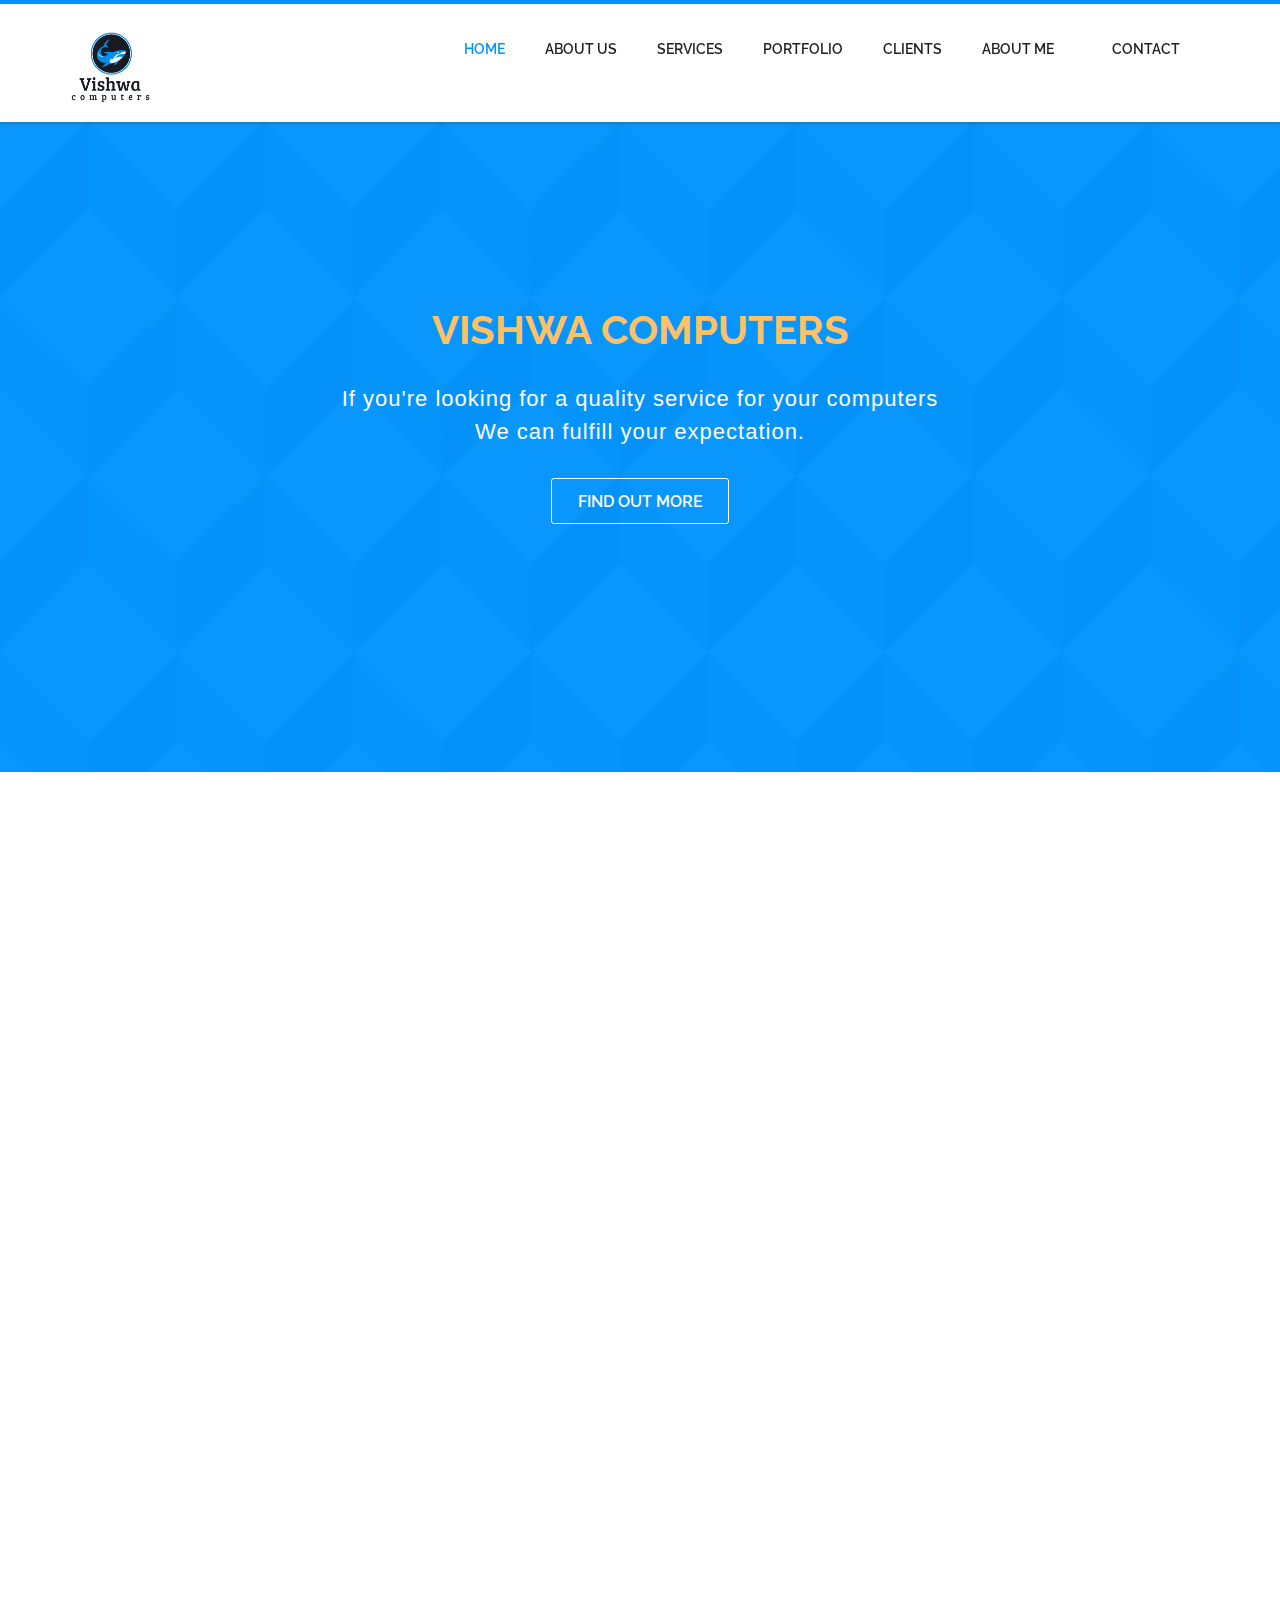
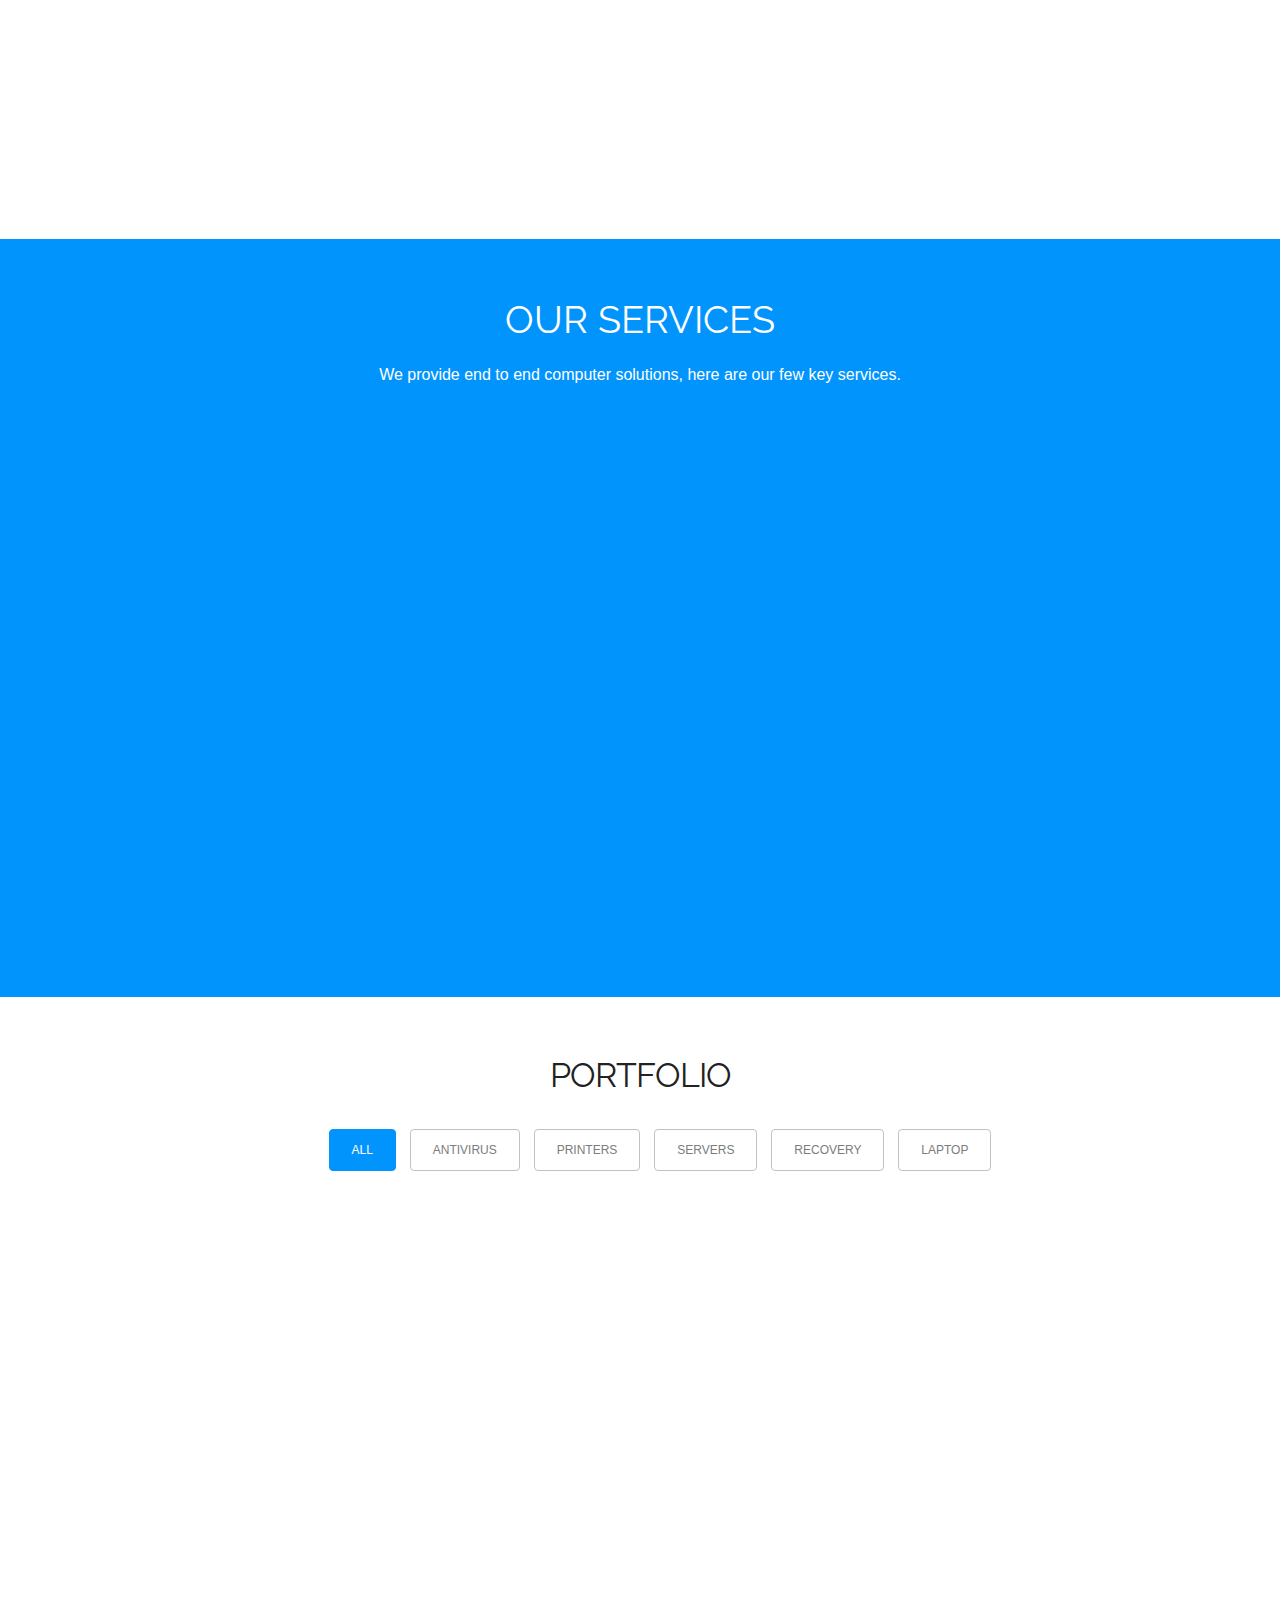
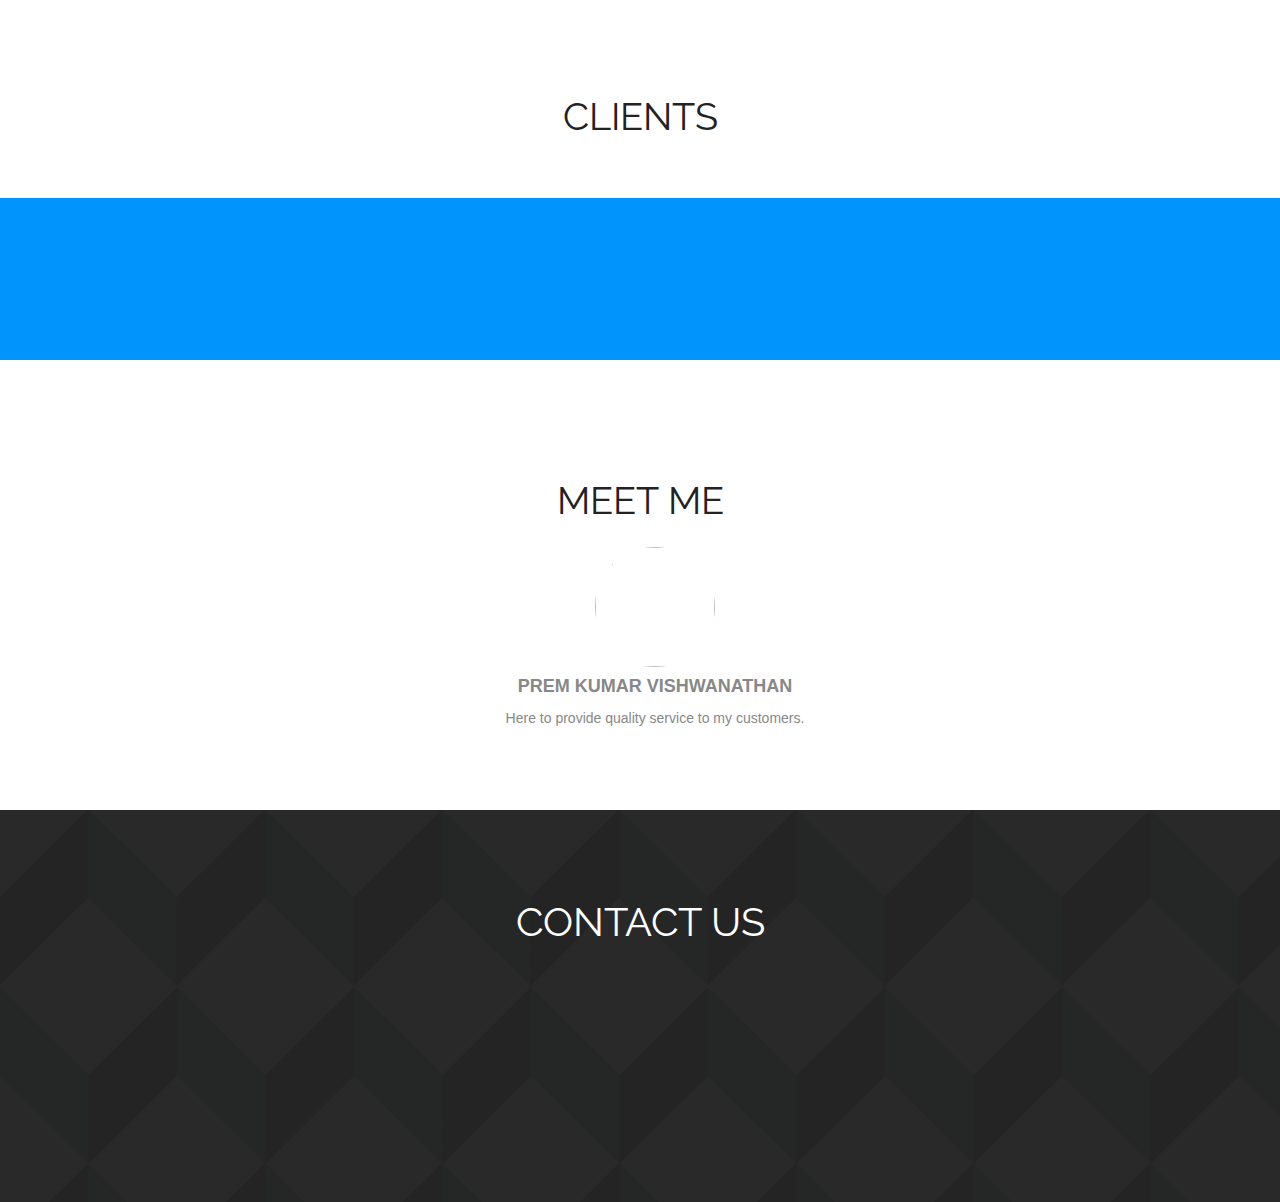
==== commit b6f36bc5: "Logo change" ====
--- a/index.html
+++ b/index.html
@@ -24,7 +24,7 @@
 <header id="header_wrapper">
   <div class="container">
     <div class="header_box">
-      <div class="logo"><a href="#"><img src="img/logo.png" alt="logo"></a></div>
+      <div class="logo"><a href="#"><img height="70" width="80" src="img/logo.png" alt="logo"></a></div>
 	  <nav class="navbar navbar-inverse" role="navigation">
       <div class="navbar-header">
         <button type="button" id="nav-toggle" class="navbar-toggle" data-toggle="collapse" data-target="#main-nav"> <span class="sr-only">Toggle navigation</span> <span class="icon-bar"></span> <span class="icon-bar"></span> <span class="icon-bar"></span> </button>
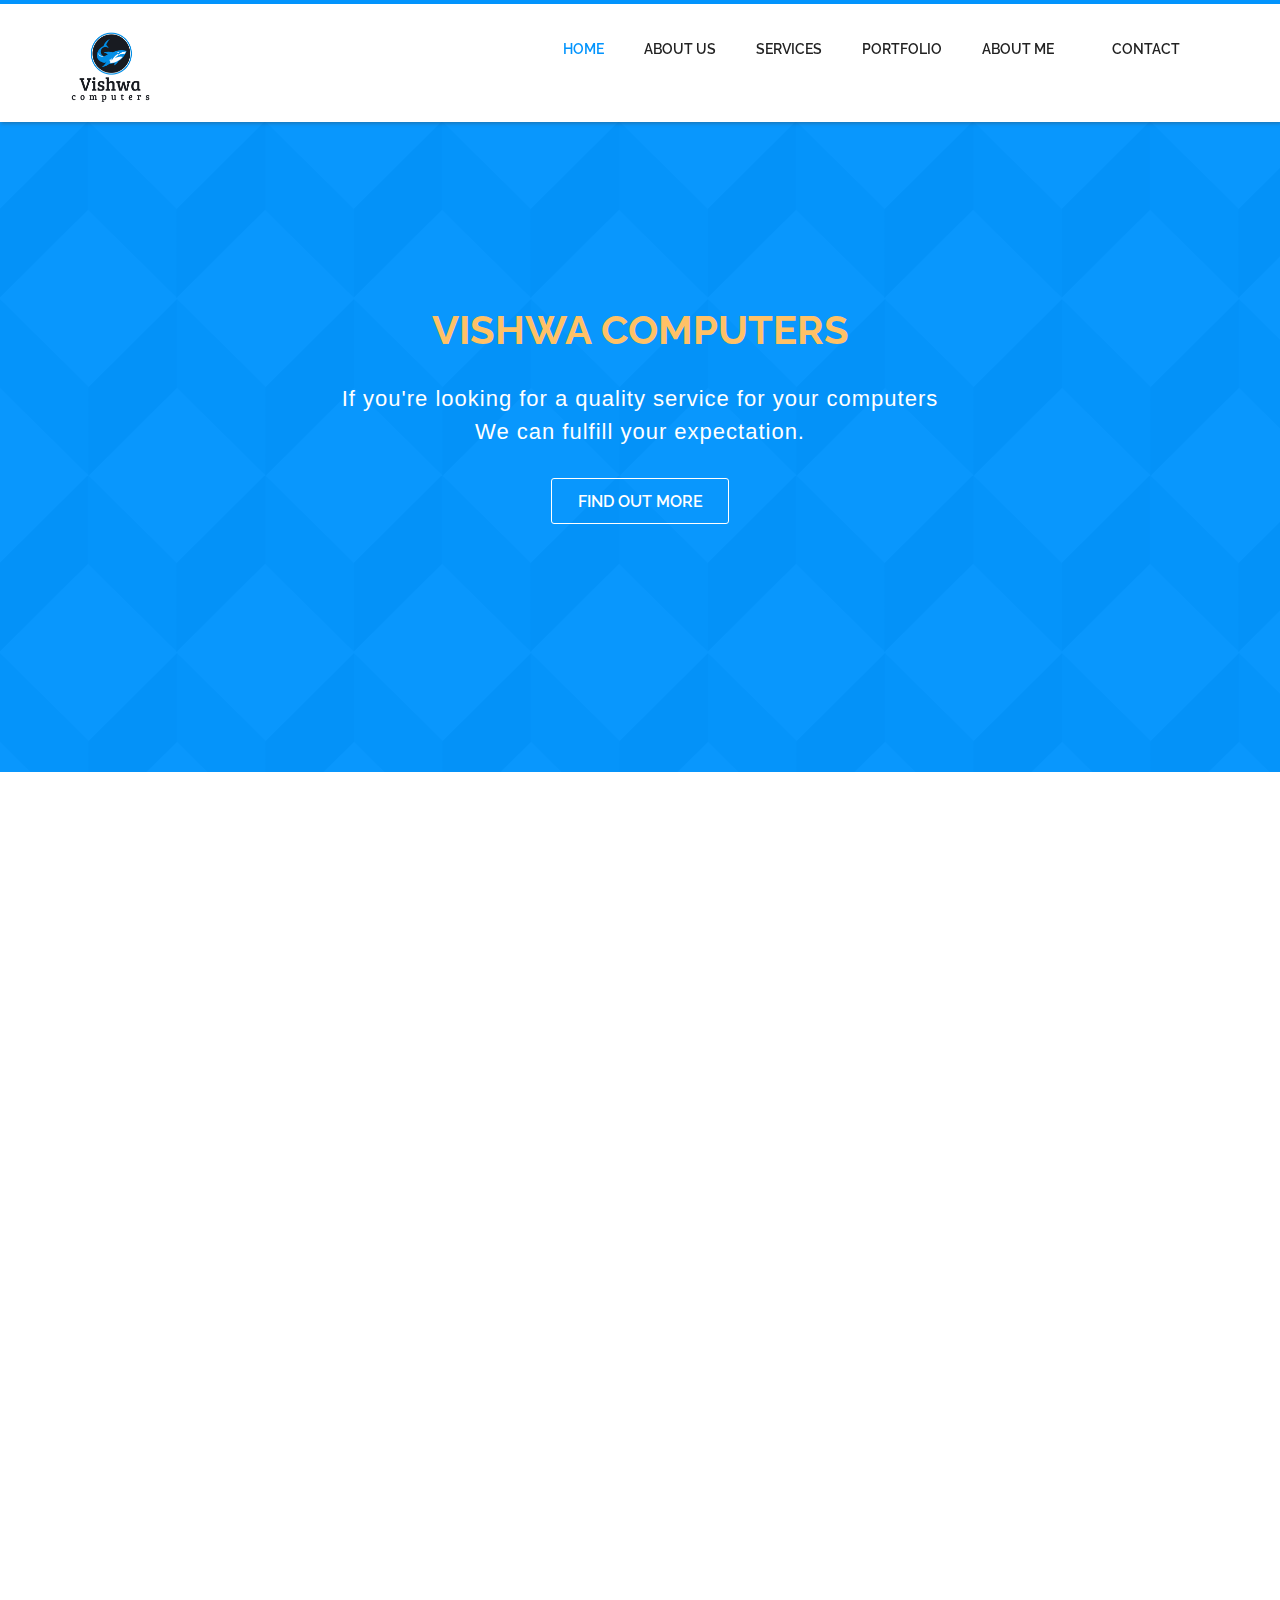
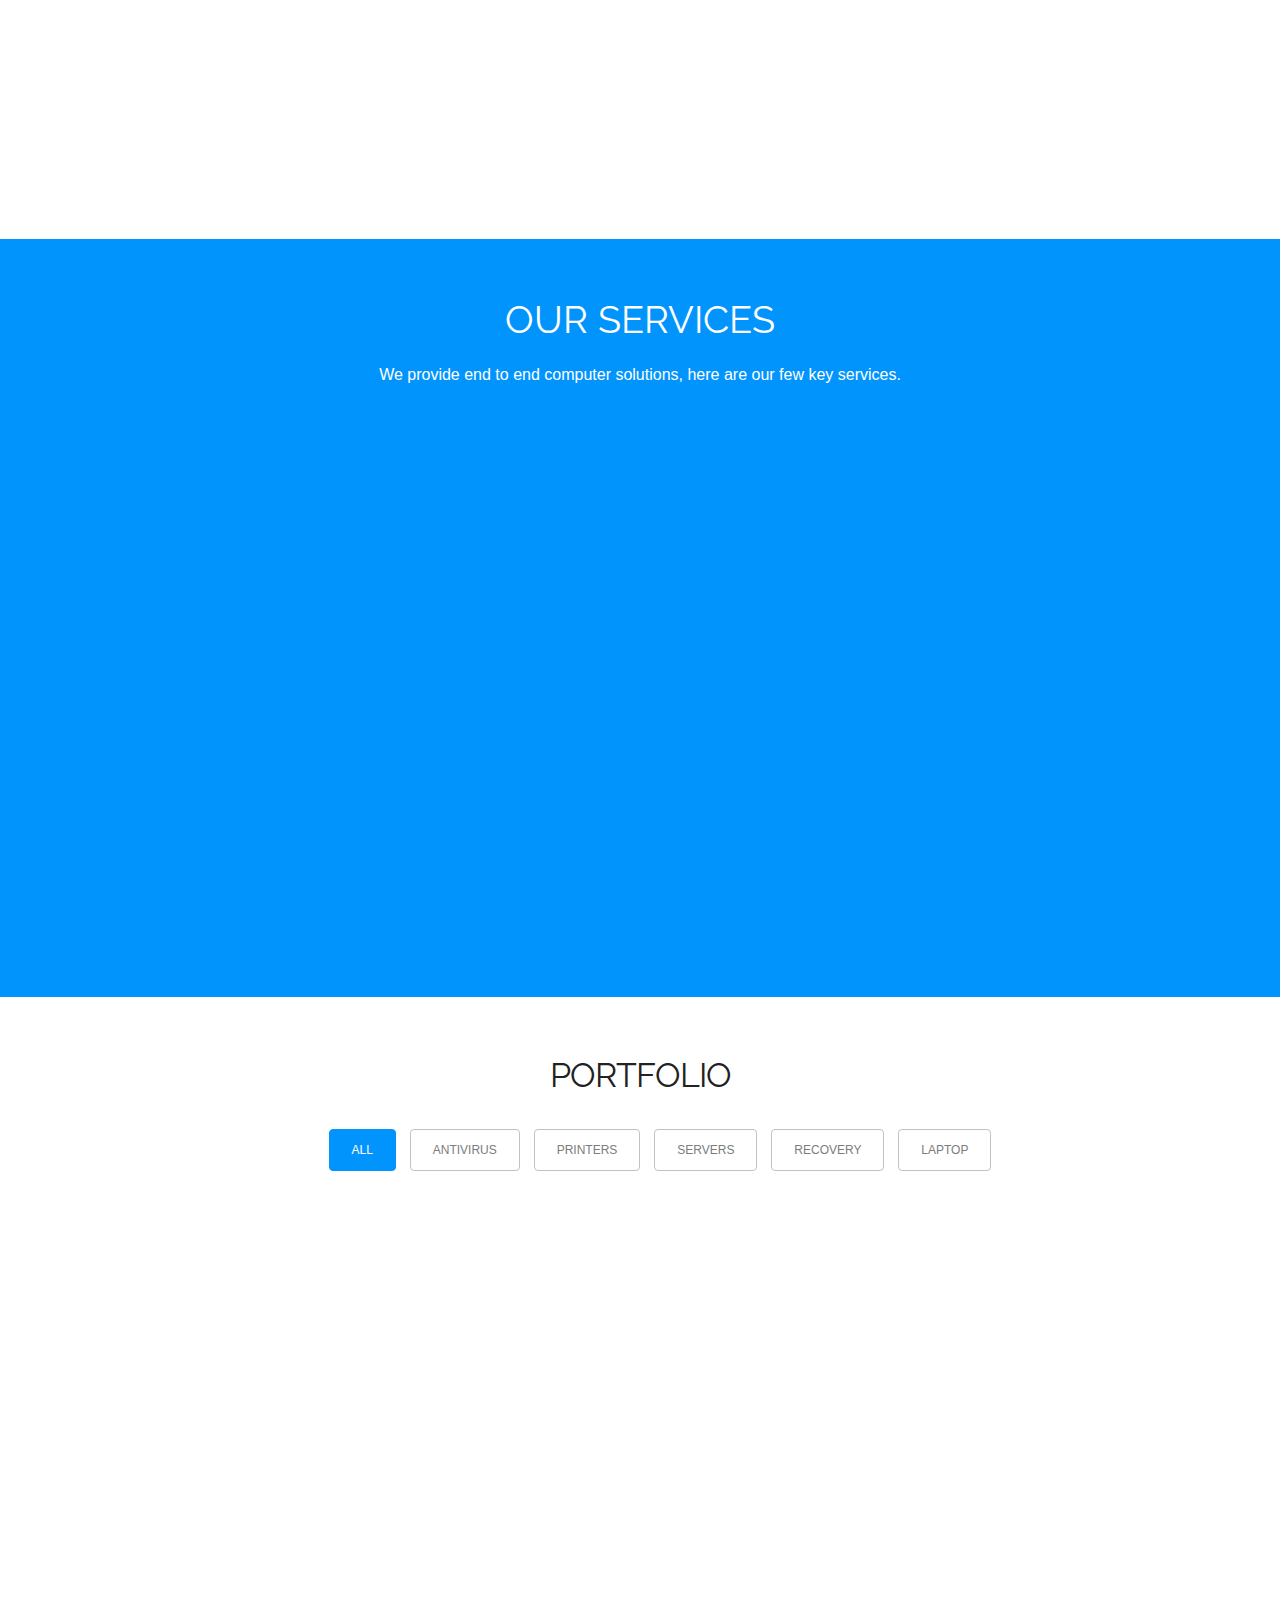
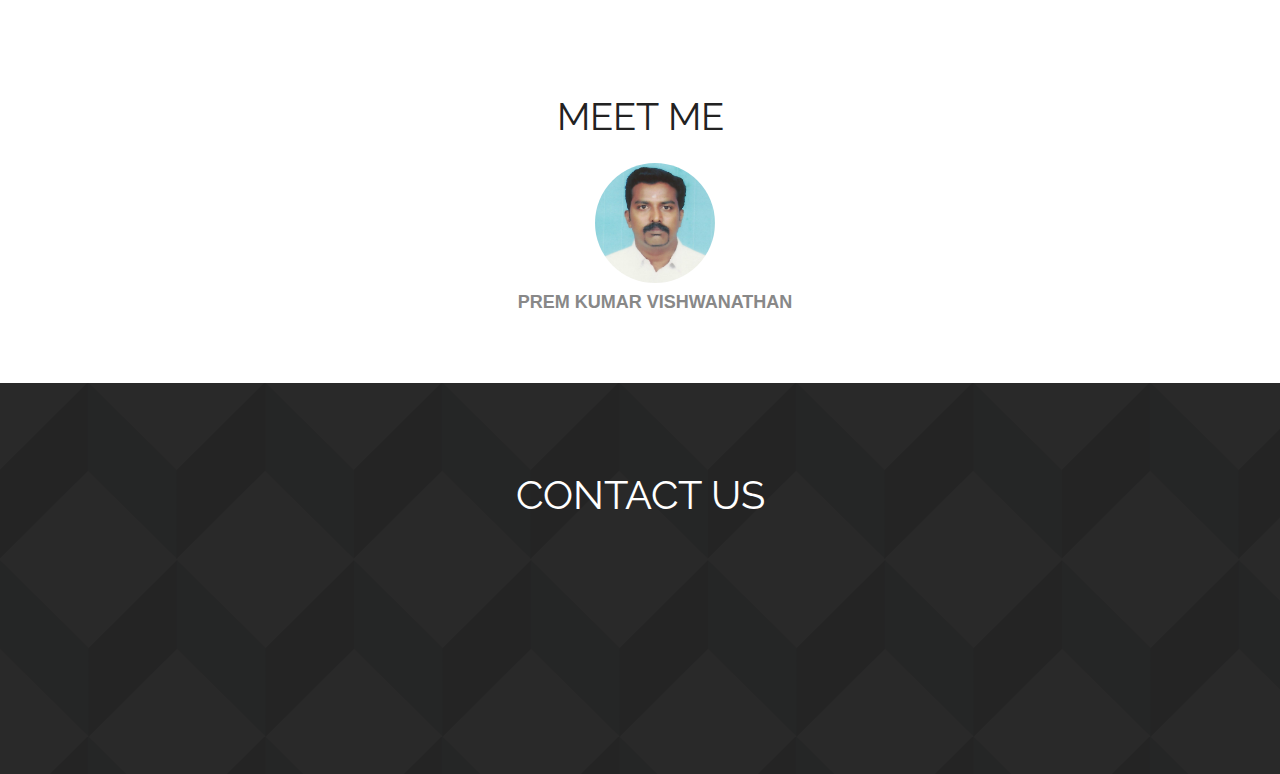
==== commit 56ca7a73: "Minor tweaks" ====
--- a/index.html
+++ b/index.html
@@ -3,7 +3,7 @@
 <head>
 <meta charset="utf-8">
 <meta name="viewport" content="width=device-width, maximum-scale=1">
-<title>Rocket Business Bootstrap Free Responsive Web template | Webthemez</title>
+<title>Vishwa computers</title>
 <link rel="icon" href="favicon.png" type="image/png">
 <link href="css/bootstrap.min.css" rel="stylesheet" type="text/css">
 <link rel="stylesheet" href="js/fancybox/jquery.fancybox.css" type="text/css" media="screen" />
@@ -35,7 +35,6 @@
 			  <li><a href="#aboutUs" class="scroll-link">About Us</a></li>
 			  <li><a href="#service" class="scroll-link">Services</a></li>
 			  <li><a href="#Portfolio" class="scroll-link">Portfolio</a></li>
-			  <li><a href="#clients" class="scroll-link">Clients</a></li>
 			  <li><a href="#team" class="scroll-link">About Me</a></li>
 			  <li><a href="#contact" class="scroll-link">Contact</a></li>
 			</ul>
@@ -88,7 +87,7 @@
 				<div class="col-md-6">
 				 <h3>Why choose us</h3> 
                     <p>
-                         Customer satisfaction is our key, we have more happy clients and we will always provide an optimal solution which 
+                         Customer satisfaction is our key, we will always strive to provide an optimal solution. Keeping the computer systems updated will help you in saving time and makes your company more profitable.
                     </p>
                 <ul class="about-us-list">
                     <li class="points">Expert Team</li>
@@ -123,7 +122,7 @@
           <div class="service_block">
             
             <h3 class="animated fadeInUp wow">Sales</h3>
-            <p class="animated fadeInDown wow">we are well experienced, we will be able to assemble computer system with latest technical configurations.</p>
+            <p class="animated fadeInDown wow">We are well experienced, we can tweek your computers better than anyone else.</p>
           </div>
         </div>
         <div class="col-md-3"> 
@@ -146,7 +145,7 @@
           <div class="service_block">
             
             <h3 class="animated fadeInUp wow">CCTV Installation</h3>
-            <p class="animated fadeInDown wow">Our team tends to provide the best CCTV Installation services and take specific care of each and every customer keeping in minds its terms, needs and desires. installation and supporting CCTV security solutions, Surveillance System & Security Camera etc.</p>
+            <p class="animated fadeInDown wow">We tends to provide the best CCTV Installation services and take specific care of each and every customer keeping in minds its terms, needs and desires. installation and supporting CCTV security solutions, Surveillance System & Security Camera etc.</p>
           </div>
         </div>
       </div> 
@@ -214,7 +213,7 @@
 				<div>
 				  <a href="img/portfolio_pic1.jpg" class="fancybox"> 
 					<h2><span>Antivirus</span></h2>
-							<p>We install latest antivirus to system to protect from malwares.</p>
+							<p>We install antivirus for your system to protect from malwares.</p>
 				  </a>
 				</div>
 			</figcaption>
@@ -228,7 +227,7 @@
 				<div>
 				  <a href="img/portfolio_pic2.jpg" class="fancybox"> 
 					<h2><span>Laptop</span> services</h2>
-							<p>We provide annual maintainance service to keep your speedup laptop.</p>
+							<p>We provide annual maintainance service to keep your laptop fast.</p>
 				  </a>
 				</div>
 			</figcaption>
@@ -242,7 +241,7 @@
 				<div>
 				  <a href="img/portfolio_pic3.jpg" class="fancybox"> 
 					<h2><span>Servers</span></h2>
-							<p>We install server and configure dhcp for your systems.</p>
+							<p>We install server and configure dhcp for your company needs.</p>
 				  </a>
 				</div>
 			</figcaption>
@@ -337,10 +336,10 @@
 </section>
 <!--/Portfolio --> 
 
-<section class="page_section" id="clients"><!--page_section-->
+<!-- <section class="page_section" id="clients">
   <h2>Clients</h2>
-<!--page_section-->
-<div class="client_logos"><!--client_logos-->
+
+<div class="client_logos">
   <div class="container">
     <ul class="fadeInRight animated wow">
       <li><a href="javascript:void(0)"><img src="img/client_logo1.png" alt=""></a></li>
@@ -350,7 +349,7 @@
     </ul>
   </div>
 </div>
-</section>
+</section> -->
 <!--client_logos-->
 
 <section class="page_section team" id="team"><!--main-section team-start-->
@@ -361,9 +360,8 @@
   <div class="container">
     <div class="row centered">
       
-      <div class="col-md-12 centered"> <img class="img img-circle" src="img/team01.jpg" height="120px" width="120px" alt="">
+      <div class="col-md-12 centered"> <img class="img img-circle" src="img/premkumar.jpg" height="120px" width="120px" alt="">
         <h4><strong>PREM KUMAR VISHWANATHAN</strong></h4>
-        <p>Here to provide quality service to my customers.</p><br/>
         <!-- <a href="#"><i class="fa fa-twitter"></i></a> <a href="#"><i class="fa fa-facebook"></i></a> <a href="#"><i class="fa fa-linkedin"></i></a> <br/></div>    -->
     </div>
   </div>
@@ -398,7 +396,7 @@
             <div class="col-md-4">
                 <div class="detail">
                     <h4>Email us</h4>
-                    <p>premuv@gmail.com</p>
+                    <p>premkumar002@yahoo.co.in</p>
                 </div> 
             </div>
         </div>
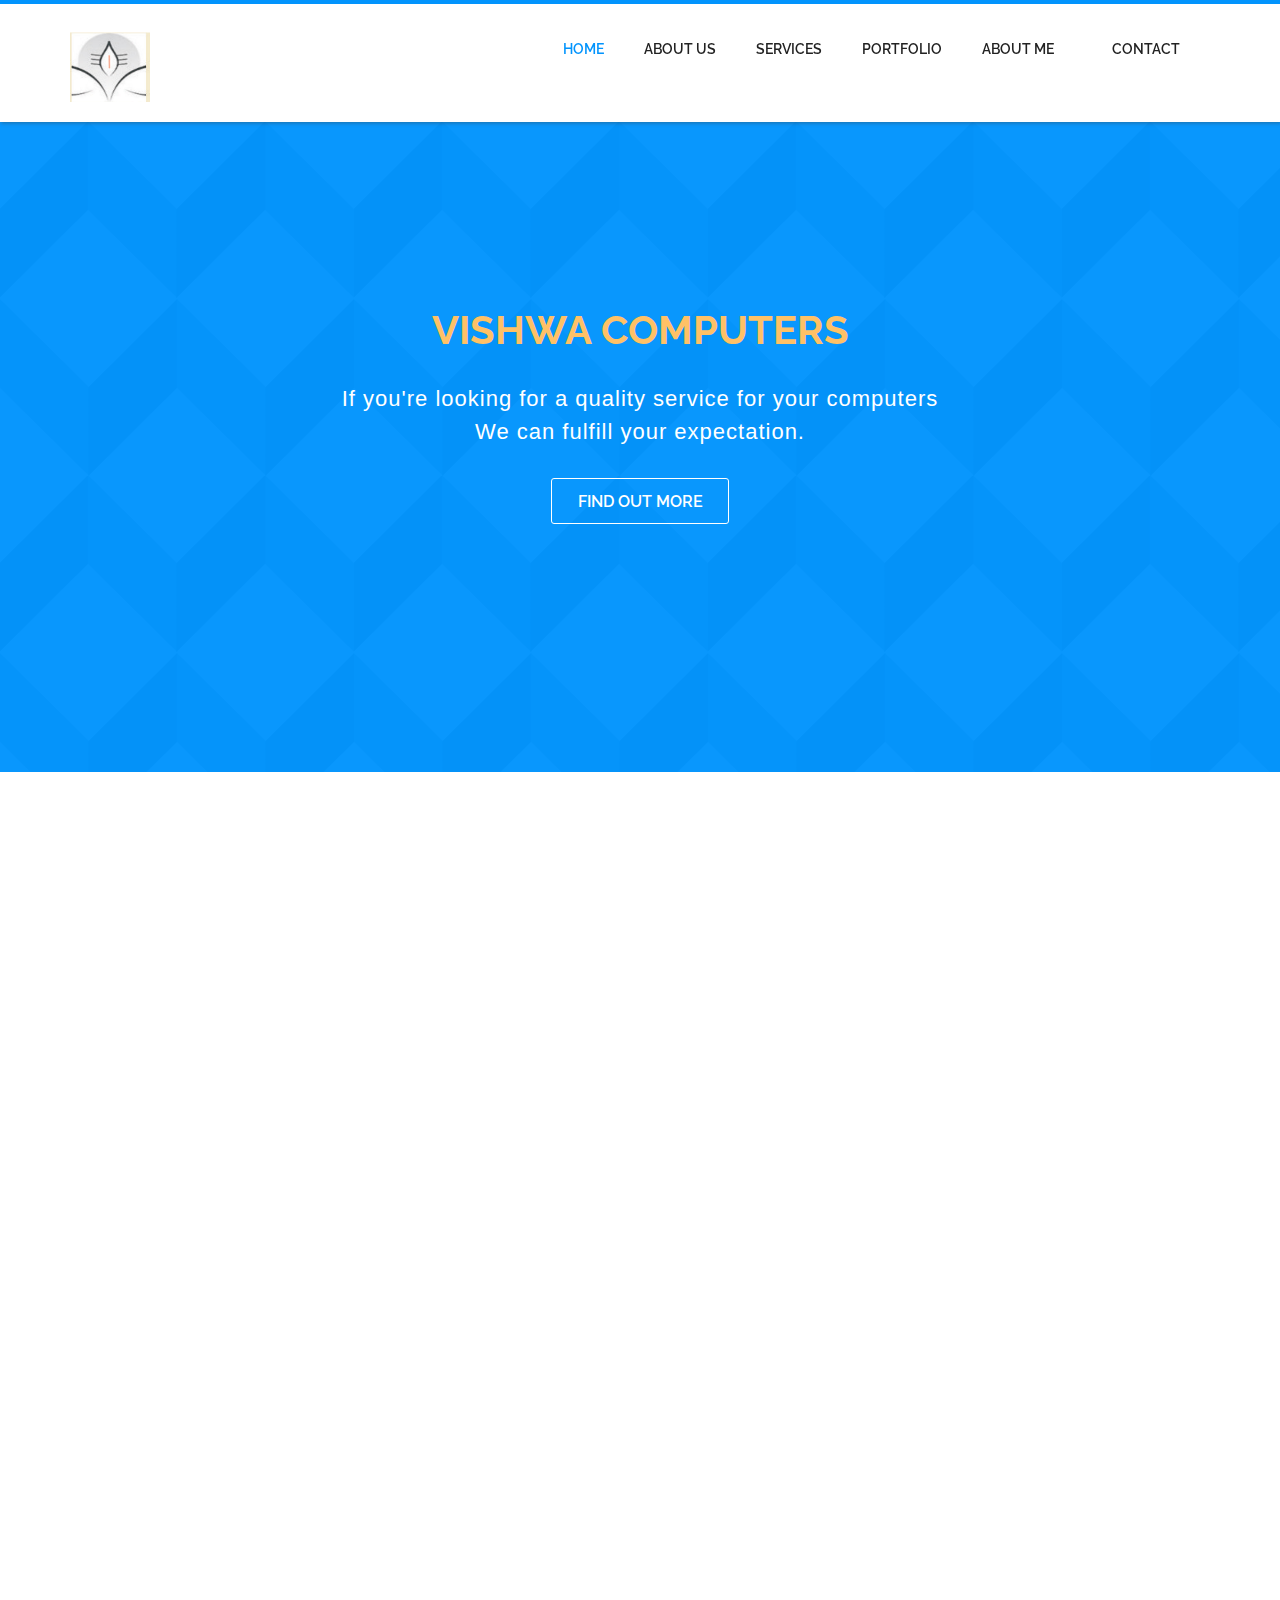
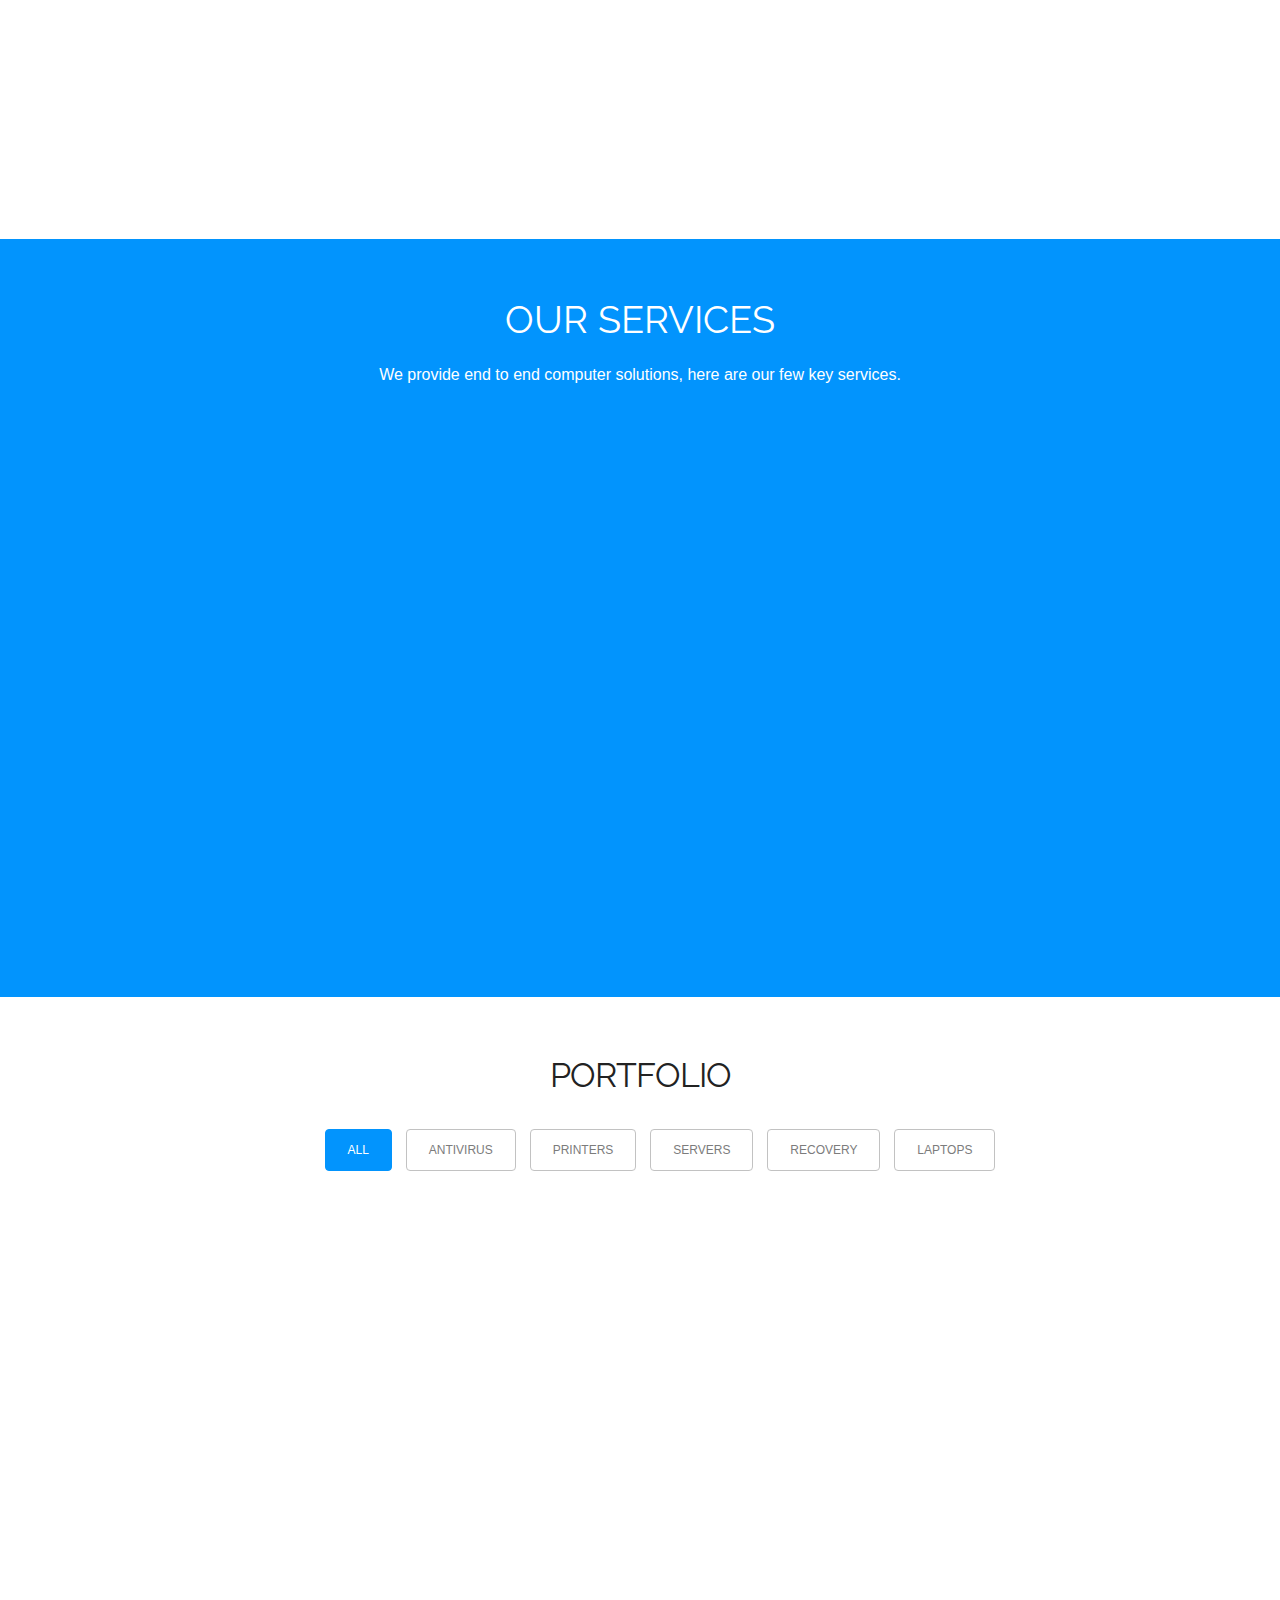
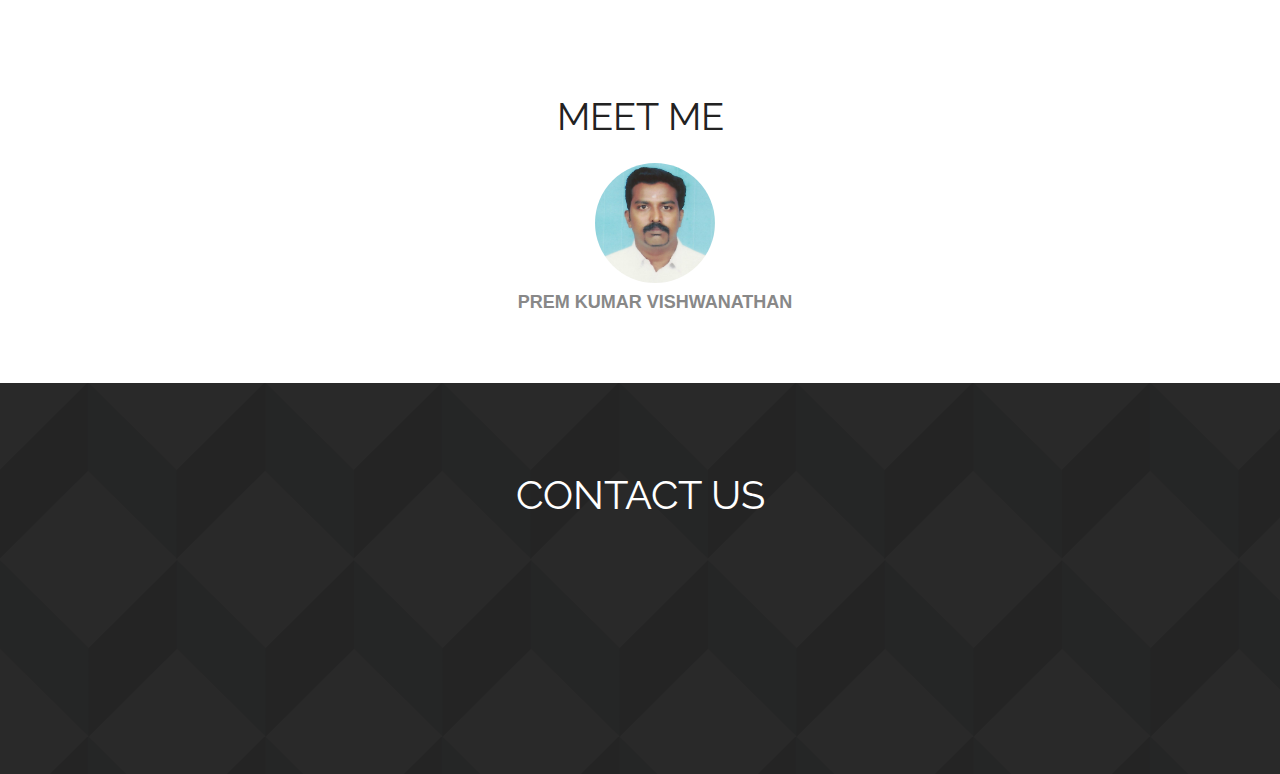
==== commit 56b96f49: "Icon changes" ====
--- a/index.html
+++ b/index.html
@@ -77,7 +77,7 @@
       <div class="col-md-6"> <img class="img-responsive" src="img/portfolio_pic2.jpg" align=""> </div>
       <div class="col-md-6">
         <h3>Who we are</h3>
-        <p>We have more than <b>10+</b> years and 500+ happy customers. Vishwa computers is one of the best computer solution provider in chennai. We provide all kinds of system sales and services like, ASC, Desktop and Laptop computers and it's peripherals.</p><br/>
+        <p>We have more than <b>15+</b> years and 500+ happy customers. Vishwa computers is one of the best computer solution provider in chennai. We provide all kinds of system sales and services like, ASC, Desktop, all-in-one PC, laptops and periperals.</p><br/>
       </div>
     </div>
 	  <div class="row">
@@ -122,7 +122,7 @@
           <div class="service_block">
             
             <h3 class="animated fadeInUp wow">Sales</h3>
-            <p class="animated fadeInDown wow">We are well experienced, we can tweek your computers better than anyone else.</p>
+            <p class="animated fadeInDown wow">We are well experienced, we can tweak your computers better than anyone else.</p>
           </div>
         </div>
         <div class="col-md-3"> 
@@ -196,7 +196,7 @@
           <h5>Recovery</h5>
           </a></li>
         <li><a class="" href="#" data-filter=".laptop">
-          <h5>Laptop</h5>
+          <h5>Laptops</h5>
           </a></li>
       </ul>
     </div>
@@ -205,19 +205,7 @@
     <!-- Portfolio Wrapper -->
     <div class="isotope fadeInLeft animated wow grid" style="position: relative; overflow: hidden; height: 480px;" id="portfolio_wrapper">  
       <!-- Portfolio Item -->
-      <figure style="position: absolute; left: 0px; top: 0px; transform: translate3d(0px, 0px, 0px) scale3d(1, 1, 1); width: 337px; opacity: 1;" class="portfolio-item one-four   antivirus isotope-item effect-oscar">
-	   
-        <div class="portfolio_img"> 
-		<img src="img/portfolio_pic1.jpg" alt="Portfolio 1"> </div> 
-			<figcaption>		
-				<div>
-				  <a href="img/portfolio_pic1.jpg" class="fancybox"> 
-					<h2><span>Antivirus</span></h2>
-							<p>We install antivirus for your system to protect from malwares.</p>
-				  </a>
-				</div>
-			</figcaption>
-        </figure>
+      
       <!--/Portfolio Item --> 
       
       <!-- Portfolio Item-->
@@ -240,7 +228,7 @@
        <figcaption>		
 				<div>
 				  <a href="img/portfolio_pic3.jpg" class="fancybox"> 
-					<h2><span>Servers</span></h2>
+					<h2><span>networking</span></h2>
 							<p>We install server and configure dhcp for your company needs.</p>
 				  </a>
 				</div>
@@ -268,26 +256,15 @@
        <figcaption>		
 				<div>
 				  <a href="img/portfolio_pic5.jpg" class="fancybox"> 
-					<h2><span>OS </span>installation</h2>
-							<p>We install every os , recover corrupt os.</p>
+					<h2><span>troubleshooting </span></h2>
+							<p>We setup computer systems, recover corrupt os.</p>
 				  </a>
 				</div>
 			</figcaption>
       </figure>
       <!--/Portfolio Item --> 
       
-      <!-- Portfolio Item -->
-      <figure style="position: absolute; left: 0px; top: 0px; transform: translate3d(337px, 240px, 0px) scale3d(1, 1, 1); width: 337px; opacity: 1;" class="portfolio-item one-four  antivirus isotope-item effect-oscar">
-        <div class="portfolio_img"> <img src="img/portfolio_pic6.jpg" alt="Portfolio 1"> </div>
-       <figcaption>		
-				<div>
-				  <a href="img/portfolio_pic6.jpg" class="fancybox"> 
-					<h2>removing <span>Virus</span></h2>
-							<p>We help in recovering your files from virus attacks.</p>
-				  </a>
-				</div>
-			</figcaption>
-      </figure>
+      
       <!--/Portfolio Item --> 
       
       <!-- Portfolio Item  -->
@@ -296,7 +273,7 @@
        <figcaption>		
 				<div>
 				  <a href="img/portfolio_pic7.jpg" class="fancybox"> 
-					<h2>refilling <span>TONER</span></h2>
+					<h2><span>TONER</span> refill</h2>
 							<p>We refil printer catridges and toners.</p>
 				  </a>
 				</div>
@@ -310,11 +287,24 @@
       <figcaption>		
 				<div>
 				  <a href="img/portfolio_pic8.jpg" class="fancybox"> 
-					<h2>recovery</h2>
+					<h2>data <span>recovery</span></h2>
 							<p>Recovering important data service is provided.</p>
 				  </a>
 				</div>
 			</figcaption>
+        </figure>
+        <figure style="position: absolute; left: 0px; top: 0px; transform: translate3d(0px, 0px, 0px) scale3d(1, 1, 1); width: 337px; opacity: 1;" class="portfolio-item one-four   antivirus isotope-item effect-oscar">
+       
+        <div class="portfolio_img"> 
+        <img src="img/portfolio_pic1.jpg" alt="Portfolio 1"> </div> 
+            <figcaption>        
+                <div>
+                  <a href="img/portfolio_pic1.jpg" class="fancybox"> 
+                    <h2><span>Antivirus</span></h2>
+                            <p>We install antivirus for your system to protect from malwares.</p>
+                  </a>
+                </div>
+            </figcaption>
         </figure>
       <!--/Portfolio Item --> 
       
@@ -390,7 +380,7 @@
             <div class="col-md-4">          
                 <div class="detail">
                     <h4>call us</h4>
-                    <p>+91 9940304324</p>
+                    <p>+91 9884769277</p>
                 </div>
             </div>
             <div class="col-md-4">
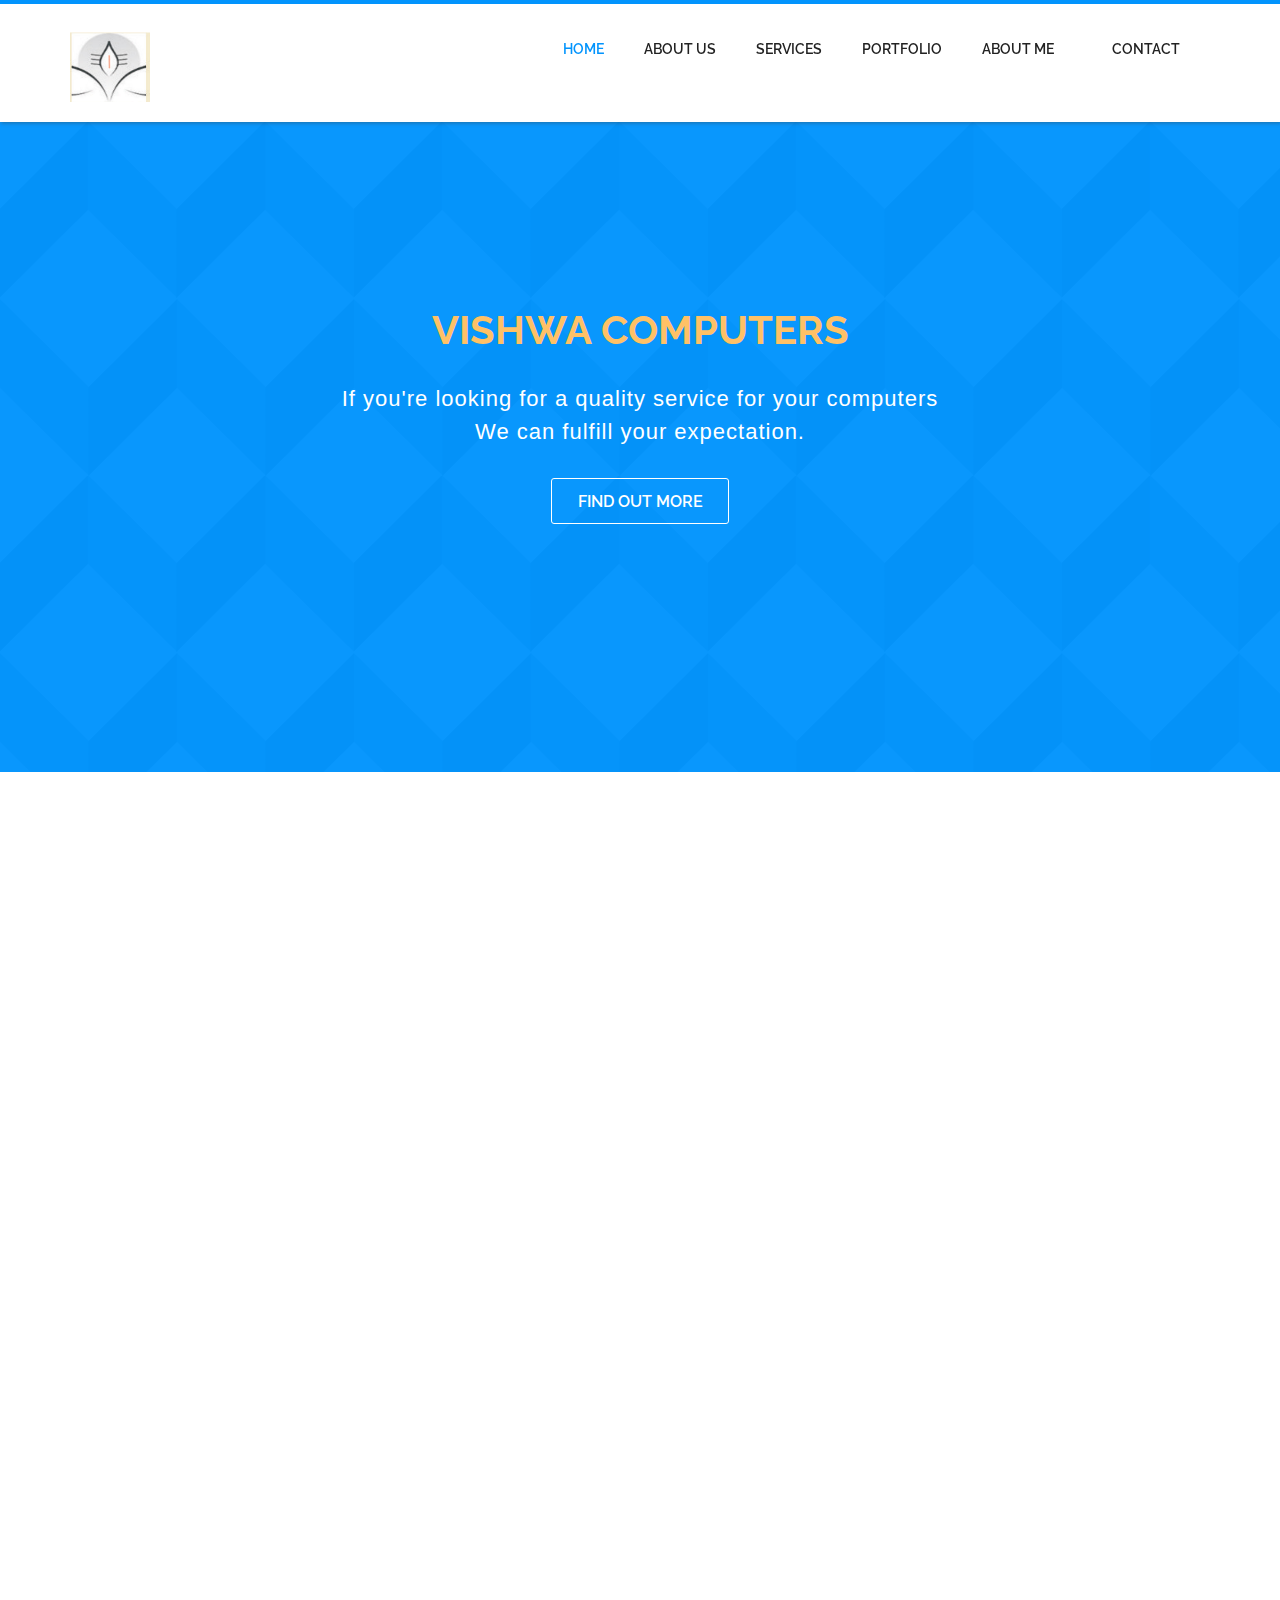
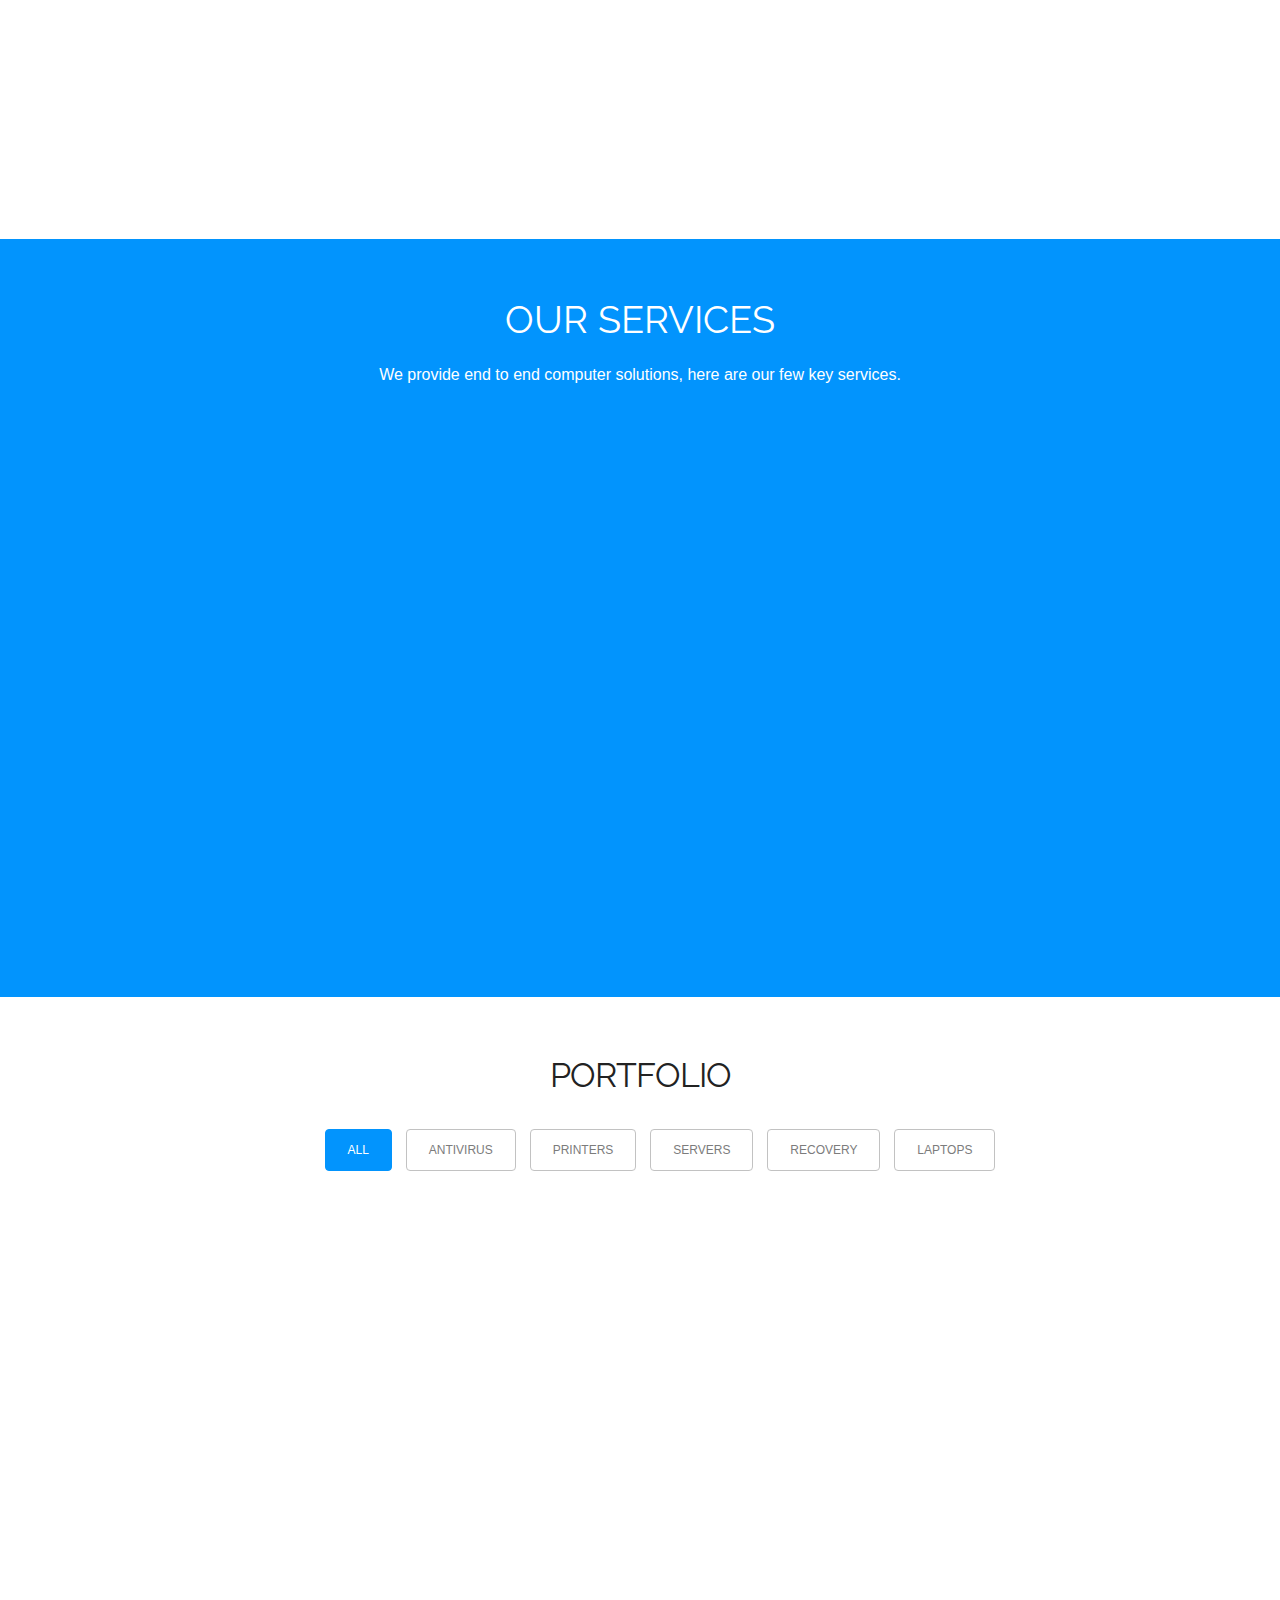
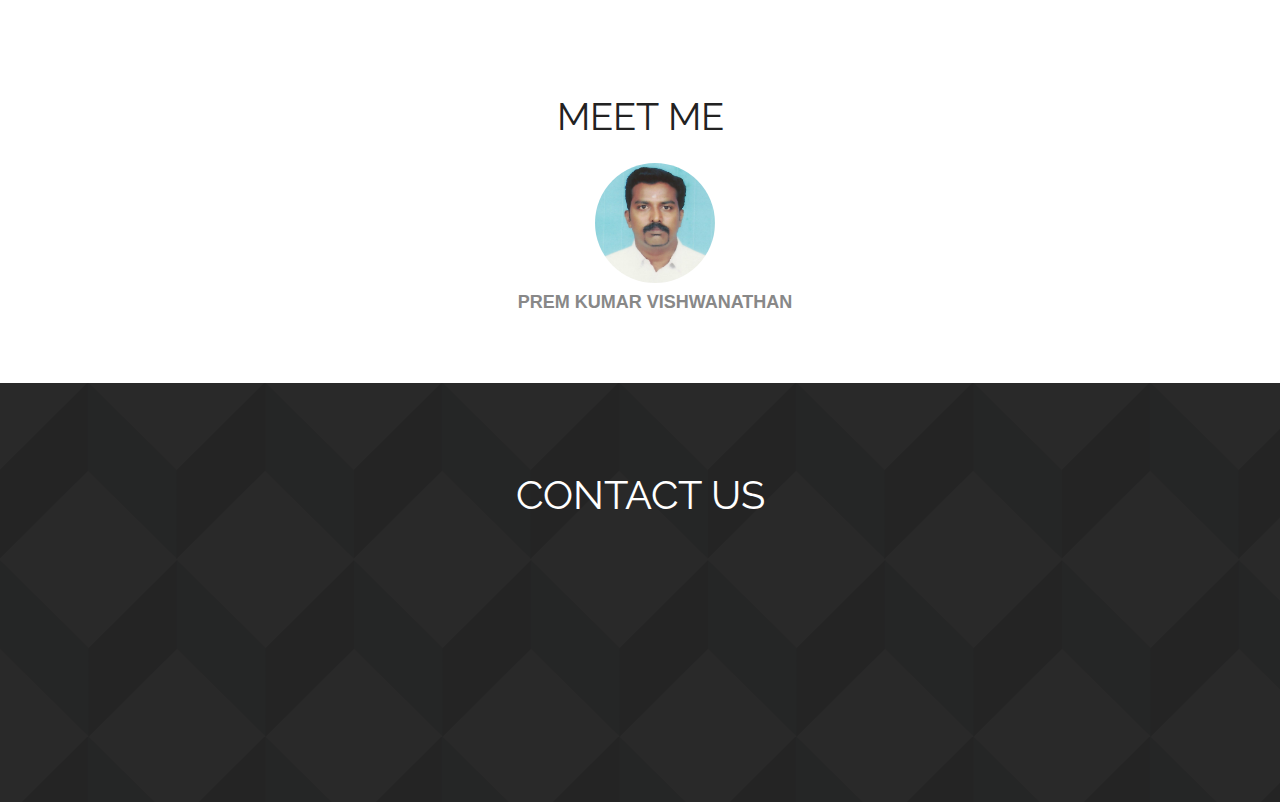
==== commit af3b0b91: "deployment page" ====
--- a/index.html
+++ b/index.html
@@ -373,14 +373,16 @@
 		 <div class="contact_info">
             <div class="col-md-4">
                 <div class="detail">
-                    <h4>Vishwa Computers</h4>
-                    <p>Ambattur, Chennai</p>
+                    <h4>Company</h4>
+                    <p>Vishwa Computers <br>Ambattur, Chennai</p>
                 </div>      
             </div>
             <div class="col-md-4">          
                 <div class="detail">
                     <h4>call us</h4>
-                    <p>+91 9884769277</p>
+                    <p><a href="javascript:void(0)"><i class="fab fa-whatsapp"></i></a><b> +91 9884769277</b><br>
+                    <a href="javascript:void(0)"><i class="fab fa-whatsapp"></i></a><b> +91 9500177467</b>
+                    </p>
                 </div>
             </div>
             <div class="col-md-4">
